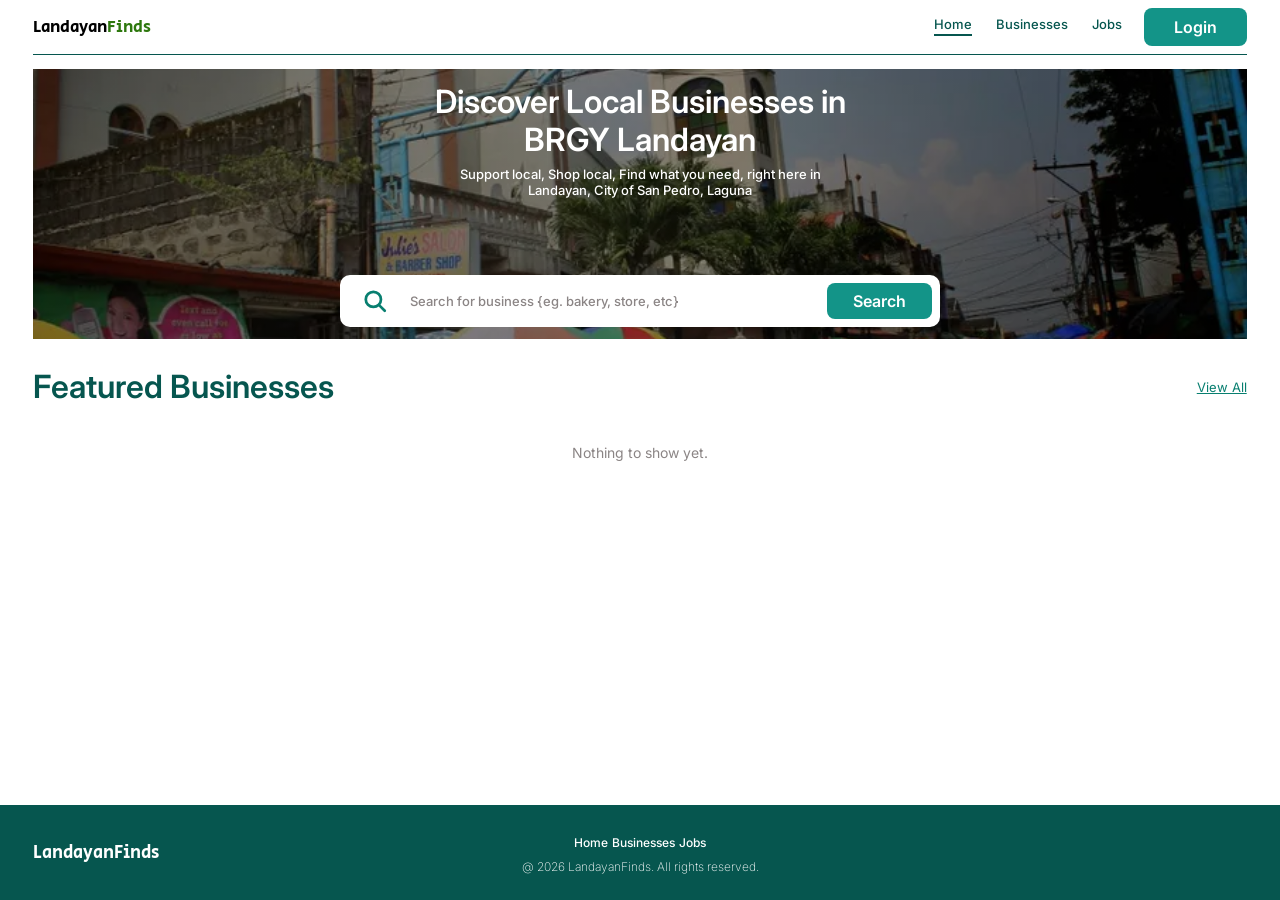
==== user/index.html @ 37bb4722 "initial update" ====
<!DOCTYPE html>
<html lang="en">

<head>
    <meta charset="UTF-8">
    <meta name="viewport" content="width=device-width, initial-scale=1">
    <title>LandayanFinds</title>
    <link href="https://fonts.googleapis.com/css2?family=Inter:wght@200;400;500;600&family=Secular+One&display=swap"
        rel="stylesheet">
    <link rel="stylesheet" href="style.css">
</head>

<body>

    <!-- ONE shared header  -->
    <header id="header">
        <div class="header-inner">
            <a class="logo" data-page="home">Landayan<span>Finds</span></a>
            <nav>
                <a data-page="home" data-nav>Home</a>
                <a data-page="businesses" data-nav>Businesses</a>
                <a data-page="jobs" data-nav>Jobs</a>
            </nav>
            <a class="btn" href="login.html">Login</a>
        </div>
    </header>

    <main>
        <!-- Each page is a section. JavaScript shows only one. -->
        <section id="home" class="page pad">
            <!-- Cover -->
            <div class="cover">
                <h1>Discover Local Businesses in BRGY Landayan</h1>
                <p>Support local, Shop local, Find what you need, right here in Landayan, City of San Pedro, Laguna</p>
                <div class="search">
                    <svg viewBox="0 0 24 24" width="26" height="26" fill="none" stroke="#087f70" stroke-width="2.500"
                        stroke-linecap="round">
                        <circle cx="10.500" cy="10.500" r="7" />
                        <path d="M16 16l5 5" />
                    </svg>
                    <input type="text" placeholder="Search for business {eg. bakery, store, etc}">
                    <button class="btn">Search</button>
                </div>
            </div>

            <!-- Featured businesses -->
            <div class="section-head">
                <h2>Featured Businesses</h2>
                <a class="view-all" data-page="businesses">View All</a>
            </div>
            <div class="cards" id="featured-list"></div>
        </section>

        <section id="businesses" class="page">
            <div class="band">
                <div class="pad">
                    <h1>Find Businesses</h1>
                    <p>Search and filter local businesses in Barangay Landayan.</p>
                    <div class="search search-line">
                        <svg viewBox="0 0 24 24" width="26" height="26" fill="none" stroke="#087f70" stroke-width="2.5"
                            stroke-linecap="round">
                            <circle cx="10.5" cy="10.5" r="7" />
                            <path d="M16 16l5 5" />
                        </svg>
                        <input type="text" placeholder="Search for business {eg. bakery, store, etc}">
                        <button class="btn">Search</button>
                    </div>
                </div>
            </div>
            <div class="pad browse">
                <aside>
                    <h2>Categories</h2>
                    <div class="cat-box"><button class="cat active">All</button><button class="cat">Food and
                            Beverages</button><button class="cat">Grocery</button><button class="cat">Retail
                            Store</button><button class="cat">Services</button><button class="cat">Health &amp;
                            Wellness</button><button class="cat">Others</button></div>
                </aside>
                <div class="results-col">
                    <p class="count">Showing 0 results</p>
                    <div class="results" id="business-results"></div>
                </div>
            </div>
        </section>

        <section id="shop-details" class="page" data-parent="businesses">
            <a class="back" data-page="businesses">&larr; Back to listings</a>
            <h1>Shop Details</h1>
        </section>

        <section id="jobs" class="page">
            <div class="band">
                <div class="pad">
                    <h1>Now Hiring</h1>
                    <p>Local shops or stores that open for hiring</p>
                    <div class="search search-line">
                        <svg viewBox="0 0 24 24" width="26" height="26" fill="none" stroke="#087f70" stroke-width="2.5"
                            stroke-linecap="round">
                            <circle cx="10.5" cy="10.5" r="7" />
                            <path d="M16 16l5 5" />
                        </svg>
                        <input type="text" placeholder="Search for business {eg. bakery, store, etc}">
                        <button class="btn">Search</button>
                    </div>
                </div>
            </div>
            <div class="pad browse">
                <aside>
                    <h2>Categories</h2>
                    <div class="cat-box"><button class="cat active">All</button><button class="cat">Food and
                            Beverages</button><button class="cat">Grocery</button><button class="cat">Convenience
                            Store</button><button class="cat">Services</button><button class="cat">Health &amp;
                            Wellness</button><button class="cat">Others</button></div>
                </aside>
                <div class="results-col">
                    <p class="count">Showing 0 results</p>
                    <div class="results" id="job-results"></div>
                </div>
            </div>
        </section>

        <section id="job-info" class="page" data-parent="jobs">
            <a class="back" data-page="jobs">&larr; Back to listings</a>
            <h1>Job Info</h1>
        </section>

        <!-- ACCOUNT PAGE -->
        <section id="account" class="page pad">
            <div class="account-layout">

                <!-- Left: profile card -->
                <aside class="profile-card">
                    <div class="avatar" id="accAvatar"></div>
                    <h2 id="accFullName">&nbsp;</h2>
                    <button class="btn">Change Photo</button>
                </aside>

                <!-- Right: tabs + boxes -->
                <div class="account-main">
                    <div class="tabs">
                        <button class="tab active" data-tab="account-info">Information</button>
                        <button class="tab" data-tab="account-apps">Applications</button>
                        <a class="logout-link" id="logoutLink">Log out</a>
                    </div>

                    <div id="account-info" class="tab-panel active">

                        <div class="info-box">
                            <h2>Personal Information</h2>
                            <p>Name: <span id="accName"></span></p>
                            <p>Age: <span id="accAge"></span></p>
                            <p>Gender: <span id="accGender"></span></p>
                        </div>

                        <div class="info-box">
                            <h2>Contacts</h2>
                            <p>Email: <span id="accEmail"></span></p>
                            <p>Phone Number: <span id="accPhone"></span></p>
                        </div>

                        <!-- Resume: the button changes (Add CV / Update CV / Download CV) -->
                        <div class="info-box resume-box">
                            <h2>Resume</h2>
                            <p class="muted" id="cvStatus"></p>
                            <button class="btn" id="cvButton">Add CV</button>
                            <input type="file" id="cvFile" accept=".pdf,.doc,.docx" hidden>
                        </div>

                    </div>

                    <div id="account-apps" class="tab-panel">
                        <div class="info-box">
                            <h2>Applications</h2>
                            <p class="muted">You have no applications yet.</p>
                        </div>
                    </div>
                </div>

            </div>
        </section>
    </main>

    <!-- ONE shared footer  -->
    <footer id="footer">
        <div class="footer-inner">
            <span class="logo-white">LandayanFinds</span>
            <div class="footer-mid">
                <nav>
                    <a data-page="home">Home</a>
                    <a data-page="businesses">Businesses</a>
                    <a data-page="jobs">Jobs</a>
                </nav>
                <small>@ 2026 LandayanFinds. All rights reserved.</small>
            </div>
            <span></span>
        </div>
    </footer>

    <script src="script.js"></script>
</body>

</html>
---- user/style.css ----
/* ================= COLORS AND BASE ================= */

:root {
  --dark: #06564f;
  --green: #087f70;
  --teal: #139488;
  --logo-green: #2e780e;
  --border: #b1b1b1;
  --cover: #d9d9d9;
  --mint: #effffd;
  --sel: #b9f3dc;
  --side: 2.6vw;
}

* {
  box-sizing: border-box;
  margin: 0;
  padding: 0;
}

body {
  font-family: "Inter", sans-serif;
  background: #fff;
  color: var(--dark);
  min-height: 100vh;
  display: flex;
  flex-direction: column;
}

a[data-page],
.tab,
.btn,
.cat {
  cursor: pointer;
}

.pad {
  padding-left: var(--side);
  padding-right: var(--side);
}

/* ================= HEADER ================= */

#header {
  padding: 0 var(--side);
}

.header-inner {
  display: flex;
  align-items: center;
  gap: 16px;
  padding: 8px 0;
  border-bottom: 1.5px solid var(--dark);
}

.logo {
  font-family: "Secular One", sans-serif;
  font-size: 17px;
  color: #000;
}

.logo span {
  color: var(--logo-green);
}

#header nav {
  display: flex;
  gap: 24px;
  margin-left: auto;
  margin-right: 6px;
}

nav a {
  font-weight: 500;
  font-size: 13px;
  color: var(--dark);
  padding-bottom: 4px;
  border-bottom: 2px solid transparent;
}

nav a.active {
  border-bottom-color: var(--dark);
}

a.btn {
  display: inline-block;
  text-decoration: none;
}

.btn {
  background: var(--teal);
  color: #fff;
  border: 0;
  border-radius: 8px;
  padding: 9px 30px;
  font:
    600 16px "Inter",
    sans-serif;
}

/* Header circle (shows when logged in) */

.header-avatar {
  width: 40px;
  height: 40px;
  border-radius: 50%;
  background: var(--teal);
  color: #fff;
  display: flex;
  align-items: center;
  justify-content: center;
  font:
    600 17px "Inter",
    sans-serif;
  text-decoration: none;
  cursor: pointer;
}

.header-avatar:hover {
  transform: translateY(-2px);
  box-shadow: 0 6px 14px rgba(6, 86, 79, 0.3);
}

/* Lighter outline of the same color = you are on the Account page */
.header-avatar.is-active {
  box-shadow: 0 0 0 4px rgba(19, 148, 136, 0.3);
}

.header-avatar.is-active:hover {
  box-shadow:
    0 0 0 4px rgba(19, 148, 136, 0.3),
    0 6px 14px rgba(6, 86, 79, 0.3);
}

/* ================= PAGES ================= */

main {
  flex: 1;
  width: 100%;
  padding-top: 14px;
  padding-bottom: 40px;
}

.page {
  display: none;
}

.page.active {
  display: block;
}

.back {
  display: inline-block;
  margin-bottom: 16px;
  font-size: 13px;
}

.link {
  text-decoration: underline;
  color: var(--green);
}

.page > h1 {
  font-size: 28px;
  font-weight: 600;
  margin-bottom: 12px;
}

/* ================= HOME ================= */

.cover {
  background:
    linear-gradient(rgba(0, 0, 0, 0.45), rgba(0, 0, 0, 0.45)),
    url("images/cover.webp") center / cover no-repeat,
    url("https://media-cdn.tripadvisor.com/media/photo-o/18/68/db/84/shrine-of-lolo-uweng.jpg")
      center / cover no-repeat,
    var(--cover);
  height: 270px;
  padding-top: 14px;
  display: flex;
  flex-direction: column;
  align-items: center;
  position: relative;
  text-align: center;
}

.cover h1 {
  color: #fff;
  font-size: 32px;
  font-weight: 600;
  line-height: 1.2;
  max-width: 470px;
}

.cover p {
  color: #fff;
  font-size: 13px;
  font-weight: 500;
  max-width: 420px;
  margin-top: 6px;
}

.search {
  background: #fff;
  border-radius: 10px;
  padding: 8px 8px 8px 22px;
  display: flex;
  align-items: center;
  gap: 22px;
}

.cover .search {
  position: absolute;
  bottom: 12px;
  width: min(600px, 90%);
}

.search input {
  flex: 1;
  border: 0;
  outline: 0;
  font:
    500 13px "Inter",
    sans-serif;
  min-width: 0;
}

.search input::placeholder {
  color: #8b8585;
}

.search .btn {
  padding: 8px 26px;
  font-size: 16px;
}

.section-head {
  display: flex;
  justify-content: space-between;
  align-items: center;
  margin: 28px 0 18px;
}

.section-head h2 {
  font-size: 32px;
  font-weight: 600;
}

.view-all {
  font-size: 13px;
  color: var(--green);
  text-decoration: underline;
}

.cards {
  display: grid;
  grid-template-columns: repeat(4, 1fr);
  gap: 3vw;
  padding: 0 1vw;
}

.card {
  background: #fff;
  border: 1px solid var(--border);
  border-radius: 6px;
  padding: 8px 8px 12px;
}

.card-img {
  background: var(--border);
  border-radius: 6px;
  aspect-ratio: 163 / 71;
}

.card h3 {
  font-size: 13px;
  font-weight: 600;
  margin-top: 8px;
}

.service {
  font-size: 11px;
  color: var(--green);
  margin-top: 2px;
}

.loc {
  font-size: 10px;
  color: var(--green);
  display: flex;
  align-items: center;
  gap: 8px;
  margin-top: 12px;
}

/* ================= BUSINESSES AND JOBS ================= */

.band {
  background: var(--mint);
  margin: -14px 0 0;
  padding: 14px 0 24px;
}

.band h1 {
  font-size: 32px;
  font-weight: 600;
}

.band p {
  color: #7a7a7a;
  font-size: 15px;
  margin-top: 2px;
}

.search-line {
  width: min(600px, 100%);
  margin: 36px auto 0;
  border: 1px solid #bbb;
}

.browse {
  display: grid;
  grid-template-columns: 250px 1fr;
  gap: 20px;
  margin-top: 8px;
  align-items: start;
}

aside h2 {
  font-size: 24px;
  font-weight: 600;
  margin-bottom: 6px;
}

.cat-box {
  border: 1px solid #ccc;
  border-radius: 8px;
  padding: 16px 8px;
  min-height: 400px;
  display: flex;
  flex-direction: column;
  gap: 6px;
}

.cat {
  background: none;
  border: 0;
  text-align: left;
  padding: 12px 28px;
  border-radius: 8px;
  font:
    600 14px "Inter",
    sans-serif;
  color: var(--dark);
}

.cat:first-child {
  margin-bottom: 10px;
}

.cat.active {
  background: var(--sel);
}

.count {
  color: var(--green);
  font-size: 13px;
  margin: 14px 0 8px;
}

.results {
  height: 410px;
  overflow-y: auto;
  display: flex;
  flex-direction: column;
  gap: 10px;
  padding-right: 14px;
}

.results::-webkit-scrollbar {
  width: 10px;
}

.results::-webkit-scrollbar-thumb {
  background: var(--teal);
  border-radius: 10px;
}

.result {
  border: 1px solid #c9c9c9;
  border-radius: 6px;
  padding: 8px 14px 8px 10px;
  display: flex;
  gap: 14px;
  align-items: stretch;
  flex-shrink: 0;
}

.result-img {
  width: 130px;
  min-height: 90px;
  background: var(--cover);
  border-radius: 5px;
  flex-shrink: 0;
}

.result-info {
  flex: 1;
  display: flex;
  flex-direction: column;
  gap: 3px;
}

.result-info h3 {
  font-size: 17px;
  font-weight: 600;
}

.r-service {
  font-size: 12px;
  font-weight: 700;
}

.r-text {
  font-size: 13px;
}

.r-loc {
  font-size: 10px;
  color: var(--green);
  display: flex;
  align-items: center;
  gap: 4px;
  margin-top: auto;
}

.r-view {
  align-self: center;
  font-size: 13px;
  text-decoration: underline;
  padding-bottom: 2px;
}

/* ================= LOGIN ================= */

.login-page {
  display: flex;
  align-items: center;
  justify-content: center;
  min-height: 100vh;
  width: 100%;
}

.auth-card {
  width: 340px;
  max-width: 92vw;
  border: 2px solid #b8b8b8;
  border-radius: 18px;
  padding: 22px 26px 34px;
  text-align: center;
}

.auth-card h1 {
  font-size: 38px;
  font-weight: 700;
  letter-spacing: 1px;
}

.auth-sub {
  font-size: 10px;
  color: var(--green);
  margin: 2px 0 26px;
}

.field {
  display: flex;
  align-items: center;
  gap: 12px;
  border: 1px solid #ddd;
  border-radius: 8px;
  padding: 10px;
  margin-bottom: 14px;
}

.field input {
  border: 0;
  outline: 0;
  flex: 1;
  font:
    400 14px "Inter",
    sans-serif;
  min-width: 0;
}

.auth-btn {
  width: 100%;
  margin-top: 26px;
  padding: 10px;
  font-size: 16px;
}

/* Login and signup navigation link */

.auth-switch {
  font-size: 12px;
  color: #777;
  margin-top: 20px;
  line-height: 1.6;
}

.auth-switch a {
  color: var(--green);
  font-weight: 700;
  text-decoration: none;
  margin-left: 3px;
}

.auth-switch a:hover {
  color: var(--dark);
  text-decoration: underline;
}

/* ================= SIGN UP PAGE ================= */

.signup-page {
  justify-content: flex-start;
  padding: 35px 16px;
  background: #f8fffe;
}

.signup-card {
  width: 620px;
  max-width: 100%;
  padding: 30px 38px;
  margin: auto;
  background: #fff;
}

.signup-card h1 {
  font-size: 34px;
}

.signup-card .auth-sub {
  margin-bottom: 28px;
}

.signup-grid {
  display: grid;
  grid-template-columns: repeat(2, minmax(0, 1fr));
  gap: 18px 16px;
  text-align: left;
}

.signup-field {
  display: flex;
  flex-direction: column;
  gap: 7px;
  min-width: 0;
}

.signup-field span {
  font-size: 12px;
  font-weight: 600;
  color: var(--dark);
}

.signup-field input,
.signup-field select {
  width: 100%;
  min-width: 0;
  height: 43px;
  padding: 0 12px;
  border: 1px solid #d6d6d6;
  border-radius: 8px;
  background: #fff;
  color: #333;
  outline: none;
  font:
    400 13px "Inter",
    sans-serif;
  transition:
    border-color 0.25s ease,
    box-shadow 0.25s ease;
}

.signup-field input::placeholder {
  color: #aaa;
}

.signup-field select {
  cursor: pointer;
}

.signup-field input:focus,
.signup-field select:focus {
  border-color: var(--teal);
  box-shadow: 0 0 0 3px rgba(19, 148, 136, 0.12);
}

.signup-field.full-width {
  grid-column: 1 / -1;
}

.signup-card .auth-btn {
  margin-top: 28px;
  height: 45px;
}

.signup-card .auth-switch {
  margin-top: 22px;
}

/* ================= ACCOUNT TABS ================= */

.tabs {
  display: flex;
  gap: 24px;
  border-bottom: 1px solid #bbb;
  margin: 0 var(--side) 16px;
}

.tab {
  background: none;
  border: 0;
  padding: 8px 0;
  font:
    500 14px "Inter",
    sans-serif;
  color: var(--green);
  border-bottom: 2px solid transparent;
}

.tab.active {
  border-bottom-color: var(--dark);
  color: var(--dark);
}

.tab-panel {
  display: none;
}

.tab-panel.active {
  display: block;
}

/* ================= ACCOUNT PAGE ================= */

.account-layout {
  display: grid;
  grid-template-columns: 300px 1fr;
  gap: 32px;
  align-items: start;
  padding-top: 8px;
}

/* Left card */
.profile-card {
  border: 1px solid #bdbdbd;
  border-radius: 16px;
  padding: 28px 20px;
  text-align: center;
  margin-top: 34px;
}

.avatar {
  width: 150px;
  height: 150px;
  border-radius: 50%;
  background: var(--cover);
  margin: 0 auto 20px;
  display: flex;
  align-items: center;
  justify-content: center;
  font-size: 56px;
  font-weight: 600;
  color: #fff;
}

.profile-card h2 {
  font-size: 20px;
  font-weight: 700;
  margin-bottom: 20px;
}

.logout-link {
  margin-left: auto;
  font-size: 13px;
  font-weight: 500;
  color: var(--green);
  text-decoration: underline;
  cursor: pointer;
}

.logout-link:hover {
  color: #c0392b;
}

/* Right side: tabs (small, no line, like Figma) */
.account-main .tabs {
  align-items: center;
  margin: 0 0 10px;
  border-bottom: 0;
  gap: 16px;
}

.account-main .tab {
  font-size: 13px;
  padding: 4px 0;
  color: var(--dark);
}

/* Boxes */
.info-box {
  border: 1px solid #bdbdbd;
  border-radius: 10px;
  padding: 18px 22px 26px;
  margin-bottom: 20px;
  min-height: 150px;
}

.info-box h2 {
  font-size: 28px;
  font-weight: 700;
  margin-bottom: 12px;
}

.info-box p {
  font-size: 14px;
  margin-bottom: 8px;
}

.info-box .muted {
  color: #8b8585;
}

.resume-box {
  min-height: 0;
  padding-bottom: 18px;
}

.resume-box h2 {
  font-size: 24px;
  margin-bottom: 8px;
}

.resume-box .btn {
  padding: 10px 36px;
  font-size: 15px;
}

.resume-box .muted {
  font-size: 13px;
  margin-bottom: 12px;
}

/* ================= FOOTER ================= */

#footer {
  background: var(--dark);
  color: #fff;
}

.footer-inner {
  display: grid;
  grid-template-columns: 1fr auto 1fr;
  align-items: center;
  padding: 26px var(--side);
}

.logo-white {
  font-family: "Secular One", sans-serif;
  font-size: 18px;
}

.footer-mid {
  text-align: center;
}

#footer nav {
  justify-content: center;
  gap: 56px;
}

#footer nav a {
  color: #fff;
  font-size: 12px;
  font-weight: 500;
  border: 0;
}

#footer small {
  display: block;
  margin-top: 8px;
  font-weight: 200;
  font-size: 12px;
}

/* ================= ANIMATIONS ================= */

@keyframes pageIn {
  from {
    opacity: 0;
    transform: translateY(14px);
  }

  to {
    opacity: 1;
    transform: none;
  }
}

.page.active {
  animation: pageIn 0.45s ease both;
}

.tab-panel.active {
  animation: pageIn 0.35s ease both;
}

@keyframes rise {
  from {
    opacity: 0;
    transform: translateY(18px);
  }

  to {
    opacity: 1;
    transform: none;
  }
}

.page.active .card,
.page.active .result {
  animation: rise 0.5s ease both;
}

.card:nth-child(2),
.result:nth-child(2) {
  animation-delay: 0.08s;
}

.card:nth-child(3),
.result:nth-child(3) {
  animation-delay: 0.16s;
}

.card:nth-child(4),
.result:nth-child(4) {
  animation-delay: 0.24s;
}

.result:nth-child(5) {
  animation-delay: 0.32s;
}

.result:nth-child(6) {
  animation-delay: 0.4s;
}

.cover h1,
.cover p,
.band h1,
.band p {
  animation: rise 0.6s ease both;
}

.cover p,
.band p {
  animation-delay: 0.12s;
}

@keyframes pop {
  from {
    opacity: 0;
    transform: scale(0.92);
  }

  to {
    opacity: 1;
    transform: none;
  }
}

.auth-card {
  animation: pop 0.5s ease both;
}

/* ================= HOVER EFFECTS ================= */

a,
button,
.card,
.result,
.cat,
.field,
.search,
.logo,
.logo-white {
  transition: all 0.25s ease;
}

nav a {
  position: relative;
  border-bottom-color: transparent !important;
}

nav a::after {
  content: "";
  position: absolute;
  left: 0;
  bottom: 0;
  height: 2px;
  width: 100%;
  background: var(--dark);
  transform: scaleX(0);
  transform-origin: left;
  transition: transform 0.3s ease;
}

nav a:hover::after,
#header nav a.active::after {
  transform: scaleX(1);
}

nav a:hover {
  color: var(--green);
}

#footer nav a::after {
  background: #fff;
  display: none;
}

#footer nav a:hover {
  color: #fff;
  transform: translateY(-2px);
}

.logo:hover,
.logo-white:hover {
  transform: scale(1.05);
}

.btn:hover {
  background: var(--dark);
  transform: translateY(-2px);
  box-shadow: 0 6px 14px rgba(6, 86, 79, 0.3);
}

.btn:active {
  transform: translateY(0) scale(0.97);
  box-shadow: none;
}

.card:hover {
  transform: translateY(-6px);
  box-shadow: 0 12px 24px rgba(0, 0, 0, 0.15);
  border-color: var(--teal);
}

.card-img {
  transition: transform 0.3s ease;
}

.card:hover .card-img {
  transform: scale(1.03);
}

.result:hover {
  transform: translateX(4px);
  border-color: var(--teal);
  box-shadow: 0 6px 16px rgba(0, 0, 0, 0.12);
}

.r-view:hover,
.view-all:hover,
.link:hover {
  color: var(--teal);
  letter-spacing: 0.4px;
}

.cat:hover {
  background: var(--mint);
  transform: translateX(4px);
}

.cat.active:hover {
  background: var(--sel);
}

.search:focus-within,
.field:focus-within {
  border-color: var(--teal);
  box-shadow: 0 0 0 3px rgba(19, 148, 136, 0.2);
}

.cover .search:focus-within {
  transform: scale(1.02);
}

/* ================= EMPTY LISTS ================= */

.cards:empty::before,
.results:empty::before {
  content: "Nothing to show yet.";
  color: #8b8585;
  font-size: 14px;
  padding: 20px 4px;
}

.cards:empty::before {
  grid-column: 1 / -1;
  text-align: center;
}

/* ================= TABLET ================= */

@media (max-width: 800px) {
  .cards {
    grid-template-columns: repeat(2, 1fr);
  }

  .browse {
    grid-template-columns: 1fr;
  }

  .cat-box {
    min-height: 0;
    flex-direction: row;
    flex-wrap: wrap;
  }

  .signup-card {
    width: 580px;
  }

  .account-layout {
    grid-template-columns: 1fr;
    gap: 20px;
  }

  .profile-card {
    margin-top: 0;
  }
}

/* ================= MOBILE ================= */

@media (max-width: 600px) {
  :root {
    --side: 16px;
  }

  .header-inner {
    flex-wrap: wrap;
    justify-content: center;
  }

  #header nav {
    margin: 0;
  }

  .cover {
    height: 300px;
  }

  .cover h1 {
    font-size: 24px;
  }

  .section-head h2 {
    font-size: 24px;
  }

  .cards {
    grid-template-columns: 1fr;
    padding: 0;
  }

  .result-img {
    width: 90px;
  }

  .footer-inner {
    grid-template-columns: 1fr;
    gap: 12px;
    text-align: center;
  }

  #footer nav {
    gap: 28px;
  }

  /* Signup mobile layout */

  .signup-page {
    padding: 20px 12px;
  }

  .signup-card {
    width: 100%;
    padding: 25px 20px;
  }

  .signup-card h1 {
    font-size: 30px;
  }

  .signup-grid {
    grid-template-columns: 1fr;
    gap: 15px;
  }

  .signup-field.full-width {
    grid-column: auto;
  }

  .signup-field input,
  .signup-field select {
    height: 46px;
  }
}

/* ================= ACCESSIBILITY ================= */

@media (prefers-reduced-motion: reduce) {
  * {
    animation: none !important;
    transition: none !important;
  }
}
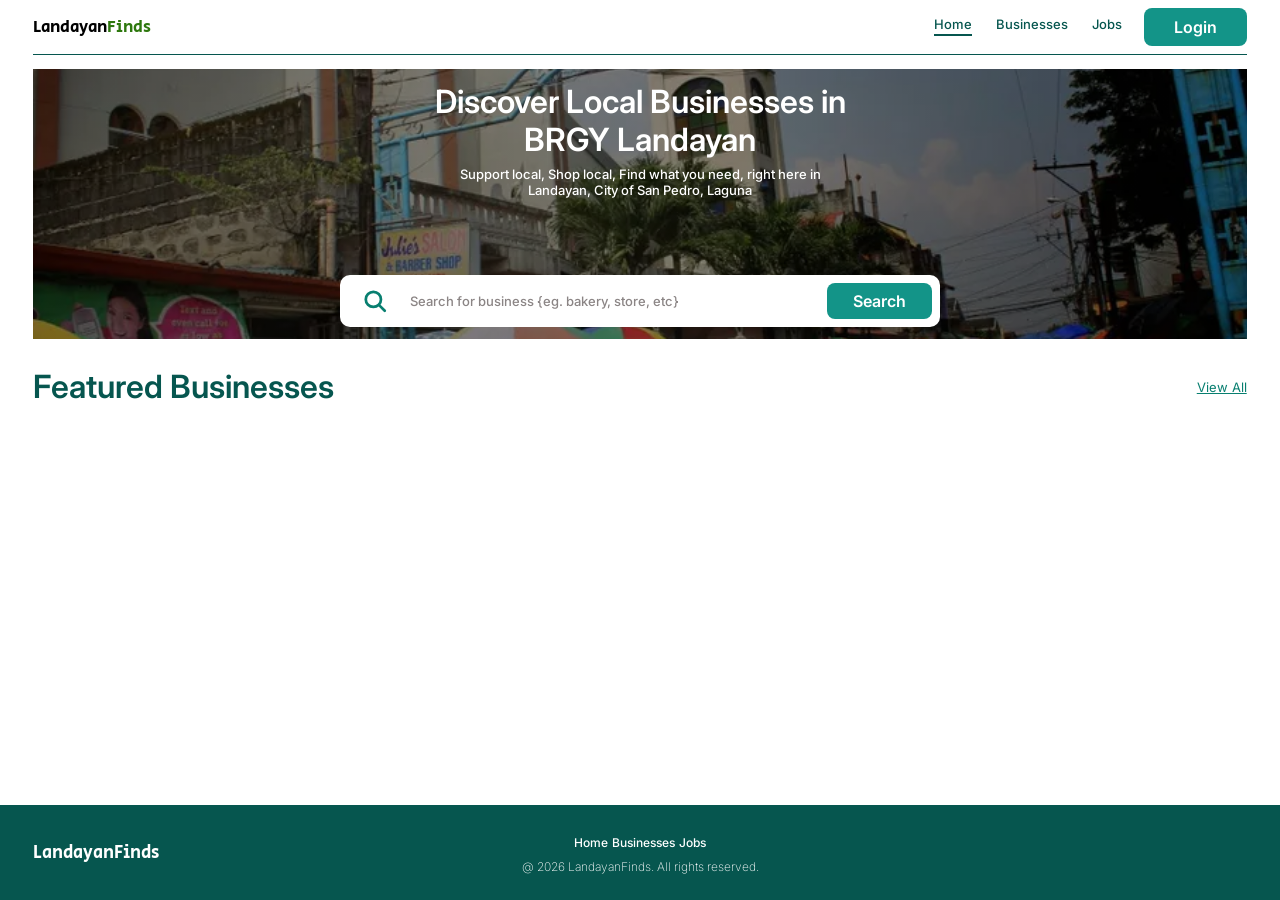
==== commit ef34463b: "initial update" ====
--- a/user/index.html
+++ b/user/index.html
@@ -1,3 +1,4 @@
+
 <!DOCTYPE html>
 <html lang="en">
 
@@ -5,14 +6,12 @@
     <meta charset="UTF-8">
     <meta name="viewport" content="width=device-width, initial-scale=1">
     <title>LandayanFinds</title>
-    <link href="https://fonts.googleapis.com/css2?family=Inter:wght@200;400;500;600&family=Secular+One&display=swap"
-        rel="stylesheet">
+    <link href="https://fonts.googleapis.com/css2?family=Inter:wght@200;400;500;600&family=Secular+One&display=swap" rel="stylesheet">
     <link rel="stylesheet" href="style.css">
 </head>
 
 <body>
 
-    <!-- ONE shared header  -->
     <header id="header">
         <div class="header-inner">
             <a class="logo" data-page="home">Landayan<span>Finds</span></a>
@@ -26,16 +25,13 @@
     </header>
 
     <main>
-        <!-- Each page is a section. JavaScript shows only one. -->
         <section id="home" class="page pad">
-            <!-- Cover -->
             <div class="cover">
                 <h1>Discover Local Businesses in BRGY Landayan</h1>
                 <p>Support local, Shop local, Find what you need, right here in Landayan, City of San Pedro, Laguna</p>
                 <div class="search">
-                    <svg viewBox="0 0 24 24" width="26" height="26" fill="none" stroke="#087f70" stroke-width="2.500"
-                        stroke-linecap="round">
-                        <circle cx="10.500" cy="10.500" r="7" />
+                    <svg viewBox="0 0 24 24" width="26" height="26" fill="none" stroke="#087f70" stroke-width="2.5" stroke-linecap="round">
+                        <circle cx="10.5" cy="10.5" r="7" />
                         <path d="M16 16l5 5" />
                     </svg>
                     <input type="text" placeholder="Search for business {eg. bakery, store, etc}">
@@ -43,7 +39,6 @@
                 </div>
             </div>
 
-            <!-- Featured businesses -->
             <div class="section-head">
                 <h2>Featured Businesses</h2>
                 <a class="view-all" data-page="businesses">View All</a>
@@ -57,8 +52,7 @@
                     <h1>Find Businesses</h1>
                     <p>Search and filter local businesses in Barangay Landayan.</p>
                     <div class="search search-line">
-                        <svg viewBox="0 0 24 24" width="26" height="26" fill="none" stroke="#087f70" stroke-width="2.5"
-                            stroke-linecap="round">
+                        <svg viewBox="0 0 24 24" width="26" height="26" fill="none" stroke="#087f70" stroke-width="2.5" stroke-linecap="round">
                             <circle cx="10.5" cy="10.5" r="7" />
                             <path d="M16 16l5 5" />
                         </svg>
@@ -67,14 +61,21 @@
                     </div>
                 </div>
             </div>
+
             <div class="pad browse">
                 <aside>
                     <h2>Categories</h2>
-                    <div class="cat-box"><button class="cat active">All</button><button class="cat">Food and
-                            Beverages</button><button class="cat">Grocery</button><button class="cat">Retail
-                            Store</button><button class="cat">Services</button><button class="cat">Health &amp;
-                            Wellness</button><button class="cat">Others</button></div>
+                    <div class="cat-box">
+                        <button class="cat active">All</button>
+                        <button class="cat">Food and Beverages</button>
+                        <button class="cat">Grocery</button>
+                        <button class="cat">Retail Store</button>
+                        <button class="cat">Services</button>
+                        <button class="cat">Health &amp; Wellness</button>
+                        <button class="cat">Others</button>
+                    </div>
                 </aside>
+
                 <div class="results-col">
                     <p class="count">Showing 0 results</p>
                     <div class="results" id="business-results"></div>
@@ -88,53 +89,148 @@
         </section>
 
         <section id="jobs" class="page">
-            <div class="band">
-                <div class="pad">
-                    <h1>Now Hiring</h1>
-                    <p>Local shops or stores that open for hiring</p>
-                    <div class="search search-line">
-                        <svg viewBox="0 0 24 24" width="26" height="26" fill="none" stroke="#087f70" stroke-width="2.5"
-                            stroke-linecap="round">
+            <div class="jobs-hero">
+                <div class="jobs-hero-content">
+                    <span class="jobs-eyebrow">CAREER OPPORTUNITIES IN LANDAYAN</span>
+                    <h1>Find Your Next Opportunity.</h1>
+                    <p>Explore job openings from local businesses in Barangay Landayan.</p>
+
+                    <div class="jobs-search">
+                        <svg viewBox="0 0 24 24" width="22" height="22" fill="none" stroke="currentColor" stroke-width="2" stroke-linecap="round">
                             <circle cx="10.5" cy="10.5" r="7" />
                             <path d="M16 16l5 5" />
                         </svg>
-                        <input type="text" placeholder="Search for business {eg. bakery, store, etc}">
-                        <button class="btn">Search</button>
-                    </div>
-                </div>
-            </div>
-            <div class="pad browse">
-                <aside>
-                    <h2>Categories</h2>
-                    <div class="cat-box"><button class="cat active">All</button><button class="cat">Food and
-                            Beverages</button><button class="cat">Grocery</button><button class="cat">Convenience
-                            Store</button><button class="cat">Services</button><button class="cat">Health &amp;
-                            Wellness</button><button class="cat">Others</button></div>
-                </aside>
-                <div class="results-col">
-                    <p class="count">Showing 0 results</p>
-                    <div class="results" id="job-results"></div>
-                </div>
-            </div>
-        </section>
-
-        <section id="job-info" class="page" data-parent="jobs">
-            <a class="back" data-page="jobs">&larr; Back to listings</a>
-            <h1>Job Info</h1>
-        </section>
-
-        <!-- ACCOUNT PAGE -->
+                        <input type="search" id="job-search-input" placeholder="Search job title, business, or keyword">
+                        <button class="btn" id="job-search-button" type="button">Search Jobs</button>
+                    </div>
+                </div>
+            </div>
+
+            <div class="jobs-content">
+                <div class="jobs-heading">
+                    <div>
+                        <span class="jobs-eyebrow jobs-heading-eyebrow">LOCAL JOB LISTINGS</span>
+                        <h2>Available Jobs</h2>
+                        <p>Find a role that matches your skills and interests.</p>
+                    </div>
+                    <span class="jobs-total" id="job-results-count">0 jobs available</span>
+                </div>
+
+                <div class="jobs-layout">
+                    <aside class="jobs-sidebar">
+                        <div class="jobs-filter-heading">
+                            <h3>Filters</h3>
+                            <button type="button" id="clear-job-filters">Clear all</button>
+                        </div>
+
+                        <div class="jobs-filter-group">
+                            <h4>Business Category</h4>
+                            <div class="jobs-category-list">
+                                <button class="job-category active" type="button" data-job-category="All">All categories</button>
+                                <button class="job-category" type="button" data-job-category="Food and Beverages">Food and Beverages</button>
+                                <button class="job-category" type="button" data-job-category="Grocery">Grocery</button>
+                                <button class="job-category" type="button" data-job-category="Convenience Store">Convenience Store</button>
+                                <button class="job-category" type="button" data-job-category="Services">Services</button>
+                                <button class="job-category" type="button" data-job-category="Health & Wellness">Health &amp; Wellness</button>
+                                <button class="job-category" type="button" data-job-category="Others">Others</button>
+                            </div>
+                        </div>
+
+                        <div class="jobs-filter-group">
+                            <h4>Employment Type</h4>
+                            <label class="job-check">
+                                <input type="checkbox" value="Full-time" data-job-type>
+                                <span>Full-time</span>
+                            </label>
+                            <label class="job-check">
+                                <input type="checkbox" value="Part-time" data-job-type>
+                                <span>Part-time</span>
+                            </label>
+                            <label class="job-check">
+                                <input type="checkbox" value="Contract" data-job-type>
+                                <span>Contract</span>
+                            </label>
+                            <label class="job-check">
+                                <input type="checkbox" value="Temporary" data-job-type>
+                                <span>Temporary</span>
+                            </label>
+                        </div>
+                    </aside>
+
+                    <div class="jobs-results">
+                        <div class="jobs-results-top">
+                            <p id="job-results-label">Showing all available positions</p>
+                            <label class="jobs-sort">
+                                <span>Sort by</span>
+                                <select id="job-sort">
+                                    <option value="newest">Newest</option>
+                                    <option value="title">Job title</option>
+                                    <option value="business">Business name</option>
+                                </select>
+                            </label>
+                        </div>
+
+                        <div class="job-list" id="job-results"></div>
+
+                        <p class="jobs-empty" id="jobs-empty" hidden>No jobs are currently available.</p>
+
+                        <div class="jobs-pagination" id="jobs-pagination"></div>
+                    </div>
+                </div>
+            </div>
+
+            <div class="jobs-cta">
+                <div>
+                    <span class="jobs-eyebrow">FOR LOCAL EMPLOYERS</span>
+                    <h2>Looking for the right people?</h2>
+                    <p>Connect with people in Barangay Landayan and let them know you're hiring.</p>
+                </div>
+                <a class="btn" href="login.html">Get Started</a>
+            </div>
+        </section>
+
+        <section id="job-info" class="page job-info-page" data-parent="jobs">
+            <a class="back" data-page="jobs">&larr; Back to job listings</a>
+
+            <div class="job-detail-card">
+                <div class="job-detail-top">
+                    <div>
+                        <span class="jobs-eyebrow" id="job-detail-category">JOB OPPORTUNITY</span>
+                        <h1 id="job-detail-title">Job Details</h1>
+                        <p id="job-detail-business" class="job-detail-business"></p>
+                    </div>
+                    <span class="job-status" id="job-detail-status">Hiring</span>
+                </div>
+
+                <div class="job-detail-meta" id="job-detail-meta"></div>
+
+                <div class="job-detail-section">
+                    <h2>Job Description</h2>
+                    <p id="job-detail-description"></p>
+                </div>
+
+                <div class="job-detail-section">
+                    <h2>Qualifications</h2>
+                    <ul id="job-detail-qualifications"></ul>
+                </div>
+
+                <div class="job-detail-section">
+                    <h2>How to Apply</h2>
+                    <p id="job-detail-application"></p>
+                </div>
+
+                <a class="btn job-detail-apply" href="login.html">Log in to Apply</a>
+            </div>
+        </section>
+
         <section id="account" class="page pad">
             <div class="account-layout">
-
-                <!-- Left: profile card -->
                 <aside class="profile-card">
                     <div class="avatar" id="accAvatar"></div>
                     <h2 id="accFullName">&nbsp;</h2>
                     <button class="btn">Change Photo</button>
                 </aside>
 
-                <!-- Right: tabs + boxes -->
                 <div class="account-main">
                     <div class="tabs">
                         <button class="tab active" data-tab="account-info">Information</button>
@@ -143,7 +239,6 @@
                     </div>
 
                     <div id="account-info" class="tab-panel active">
-
                         <div class="info-box">
                             <h2>Personal Information</h2>
                             <p>Name: <span id="accName"></span></p>
@@ -157,14 +252,12 @@
                             <p>Phone Number: <span id="accPhone"></span></p>
                         </div>
 
-                        <!-- Resume: the button changes (Add CV / Update CV / Download CV) -->
                         <div class="info-box resume-box">
                             <h2>Resume</h2>
                             <p class="muted" id="cvStatus"></p>
                             <button class="btn" id="cvButton">Add CV</button>
                             <input type="file" id="cvFile" accept=".pdf,.doc,.docx" hidden>
                         </div>
-
                     </div>
 
                     <div id="account-apps" class="tab-panel">
@@ -174,12 +267,10 @@
                         </div>
                     </div>
                 </div>
-
             </div>
         </section>
     </main>
 
-    <!-- ONE shared footer  -->
     <footer id="footer">
         <div class="footer-inner">
             <span class="logo-white">LandayanFinds</span>
@@ -198,4 +289,4 @@
     <script src="script.js"></script>
 </body>
 
-</html>+</html>
--- a/user/style.css
+++ b/user/style.css
@@ -1,4 +1,3 @@
-/* ================= COLORS AND BASE ================= */
 
 :root {
   --dark: #06564f;
@@ -39,8 +38,6 @@
   padding-right: var(--side);
 }
 
-/* ================= HEADER ================= */
-
 #header {
   padding: 0 var(--side);
 }
@@ -93,12 +90,8 @@
   border: 0;
   border-radius: 8px;
   padding: 9px 30px;
-  font:
-    600 16px "Inter",
-    sans-serif;
-}
-
-/* Header circle (shows when logged in) */
+  font: 600 16px "Inter", sans-serif;
+}
 
 .header-avatar {
   width: 40px;
@@ -109,9 +102,7 @@
   display: flex;
   align-items: center;
   justify-content: center;
-  font:
-    600 17px "Inter",
-    sans-serif;
+  font: 600 17px "Inter", sans-serif;
   text-decoration: none;
   cursor: pointer;
 }
@@ -121,7 +112,6 @@
   box-shadow: 0 6px 14px rgba(6, 86, 79, 0.3);
 }
 
-/* Lighter outline of the same color = you are on the Account page */
 .header-avatar.is-active {
   box-shadow: 0 0 0 4px rgba(19, 148, 136, 0.3);
 }
@@ -131,8 +121,6 @@
     0 0 0 4px rgba(19, 148, 136, 0.3),
     0 6px 14px rgba(6, 86, 79, 0.3);
 }
-
-/* ================= PAGES ================= */
 
 main {
   flex: 1;
@@ -166,7 +154,7 @@
   margin-bottom: 12px;
 }
 
-/* ================= HOME ================= */
+/* HOME */
 
 .cover {
   background:
@@ -219,9 +207,7 @@
   flex: 1;
   border: 0;
   outline: 0;
-  font:
-    500 13px "Inter",
-    sans-serif;
+  font: 500 13px "Inter", sans-serif;
   min-width: 0;
 }
 
@@ -293,7 +279,7 @@
   margin-top: 12px;
 }
 
-/* ================= BUSINESSES AND JOBS ================= */
+/* BUSINESSES */
 
 .band {
   background: var(--mint);
@@ -348,9 +334,7 @@
   text-align: left;
   padding: 12px 28px;
   border-radius: 8px;
-  font:
-    600 14px "Inter",
-    sans-serif;
+  font: 600 14px "Inter", sans-serif;
   color: var(--dark);
 }
 
@@ -441,7 +425,527 @@
   padding-bottom: 2px;
 }
 
-/* ================= LOGIN ================= */
+/* JOBS PAGE */
+
+.jobs-hero {
+  background:
+    linear-gradient(90deg, rgba(4, 49, 44, 0.94), rgba(4, 49, 44, 0.72)),
+    url("images/cover.webp") center / cover no-repeat;
+  min-height: 260px;
+  display: flex;
+  align-items: center;
+  padding: 42px var(--side);
+  color: #fff;
+}
+
+.jobs-hero-content {
+  width: 100%;
+  max-width: 950px;
+  margin: 0 auto;
+}
+
+.jobs-eyebrow {
+  display: inline-block;
+  color: #8ee0c8;
+  font-size: 11px;
+  font-weight: 700;
+  letter-spacing: 1.5px;
+  margin-bottom: 12px;
+}
+
+.jobs-hero h1 {
+  color: #fff;
+  font-size: clamp(32px, 4vw, 46px);
+  line-height: 1.15;
+  font-weight: 600;
+  max-width: 650px;
+}
+
+.jobs-hero p {
+  color: rgba(255, 255, 255, 0.82);
+  font-size: 14px;
+  margin-top: 12px;
+}
+
+.jobs-search {
+  display: flex;
+  align-items: center;
+  gap: 14px;
+  width: min(720px, 100%);
+  margin-top: 26px;
+  padding: 7px 8px 7px 18px;
+  background: #fff;
+  border: 1px solid #e0e7e5;
+  border-radius: 9px;
+  color: var(--green);
+  box-shadow: 0 8px 22px rgba(0, 0, 0, 0.12);
+}
+
+.jobs-search input {
+  flex: 1;
+  min-width: 0;
+  height: 38px;
+  border: 0;
+  outline: 0;
+  color: #263b38;
+  font: 400 13px "Inter", sans-serif;
+}
+
+.jobs-search input::placeholder {
+  color: #999;
+}
+
+.jobs-search .btn {
+  white-space: nowrap;
+  padding: 11px 22px;
+  font-size: 13px;
+  border-radius: 7px;
+}
+
+.jobs-content {
+  max-width: 1250px;
+  margin: 0 auto;
+  padding: 38px var(--side) 44px;
+}
+
+.jobs-heading {
+  display: flex;
+  align-items: flex-end;
+  justify-content: space-between;
+  gap: 20px;
+  margin-bottom: 24px;
+}
+
+.jobs-heading-eyebrow {
+  color: var(--green);
+  margin-bottom: 7px;
+}
+
+.jobs-heading h2 {
+  color: #173d37;
+  font-size: 28px;
+  font-weight: 600;
+}
+
+.jobs-heading p {
+  color: #7a8582;
+  font-size: 13px;
+  margin-top: 6px;
+}
+
+.jobs-total {
+  color: var(--green);
+  font-size: 13px;
+  font-weight: 600;
+  white-space: nowrap;
+  padding-bottom: 4px;
+}
+
+.jobs-layout {
+  display: grid;
+  grid-template-columns: 245px minmax(0, 1fr);
+  gap: 26px;
+  align-items: start;
+}
+
+.jobs-sidebar {
+  border: 1px solid #e1e8e5;
+  border-radius: 10px;
+  padding: 20px 17px;
+  background: #fff;
+}
+
+.jobs-filter-heading {
+  display: flex;
+  align-items: center;
+  justify-content: space-between;
+  padding-bottom: 15px;
+  border-bottom: 1px solid #edf0ef;
+}
+
+.jobs-filter-heading h3 {
+  color: #173d37;
+  font-size: 17px;
+  font-weight: 600;
+}
+
+.jobs-filter-heading button {
+  background: none;
+  border: 0;
+  color: var(--green);
+  font: 500 11px "Inter", sans-serif;
+  cursor: pointer;
+}
+
+.jobs-filter-group {
+  padding: 19px 0;
+  border-bottom: 1px solid #edf0ef;
+}
+
+.jobs-filter-group:last-child {
+  border-bottom: 0;
+  padding-bottom: 3px;
+}
+
+.jobs-filter-group h4 {
+  color: #244b44;
+  font-size: 12px;
+  font-weight: 700;
+  margin-bottom: 13px;
+}
+
+.jobs-category-list {
+  display: flex;
+  flex-direction: column;
+  gap: 4px;
+}
+
+.job-category {
+  width: 100%;
+  border: 0;
+  background: transparent;
+  color: #687772;
+  text-align: left;
+  padding: 9px 10px;
+  border-radius: 6px;
+  font: 400 12px "Inter", sans-serif;
+  cursor: pointer;
+  transition: background 0.2s ease, color 0.2s ease;
+}
+
+.job-category:hover {
+  background: #f0faf6;
+  color: var(--green);
+}
+
+.job-category.active {
+  background: #e6f7f0;
+  color: #087f70;
+  font-weight: 600;
+}
+
+.job-check {
+  display: flex;
+  align-items: center;
+  gap: 9px;
+  margin: 11px 0;
+  color: #687772;
+  font-size: 12px;
+  cursor: pointer;
+}
+
+.job-check input {
+  width: 15px;
+  height: 15px;
+  accent-color: var(--teal);
+  cursor: pointer;
+}
+
+.jobs-results {
+  min-width: 0;
+}
+
+.jobs-results-top {
+  min-height: 43px;
+  display: flex;
+  align-items: center;
+  justify-content: space-between;
+  gap: 14px;
+  margin-bottom: 13px;
+}
+
+.jobs-results-top p {
+  color: #7a8582;
+  font-size: 12px;
+}
+
+.jobs-sort {
+  display: flex;
+  align-items: center;
+  gap: 9px;
+  color: #687772;
+  font-size: 11px;
+  white-space: nowrap;
+}
+
+.jobs-sort select {
+  height: 36px;
+  min-width: 130px;
+  padding: 0 10px;
+  border: 1px solid #dce5e1;
+  border-radius: 6px;
+  outline: none;
+  background: #fff;
+  color: #34534b;
+  font: 500 11px "Inter", sans-serif;
+  cursor: pointer;
+}
+
+.job-list {
+  display: flex;
+  flex-direction: column;
+  gap: 13px;
+}
+
+.job-card {
+  display: flex;
+  align-items: flex-start;
+  gap: 16px;
+  padding: 19px;
+  border: 1px solid #e1e8e5;
+  border-radius: 9px;
+  background: #fff;
+  transition: border-color 0.2s ease, box-shadow 0.2s ease, transform 0.2s ease;
+}
+
+.job-card:hover {
+  border-color: #a7d8c8;
+  box-shadow: 0 7px 20px rgba(18, 76, 62, 0.07);
+  transform: translateY(-2px);
+}
+
+.job-card-icon {
+  width: 46px;
+  height: 46px;
+  flex-shrink: 0;
+  display: flex;
+  align-items: center;
+  justify-content: center;
+  border-radius: 9px;
+  background: #e8f7f1;
+  color: var(--green);
+  font-size: 19px;
+}
+
+.job-card-content {
+  flex: 1;
+  min-width: 0;
+}
+
+.job-card-content h3 {
+  color: #173d37;
+  font-size: 16px;
+  font-weight: 600;
+  margin-bottom: 6px;
+}
+
+.job-card-business {
+  color: var(--green);
+  font-size: 12px;
+  font-weight: 500;
+  margin-bottom: 11px;
+}
+
+.job-card-meta {
+  display: flex;
+  align-items: center;
+  flex-wrap: wrap;
+  gap: 8px 15px;
+  color: #788680;
+  font-size: 11px;
+}
+
+.job-card-meta span {
+  display: inline-flex;
+  align-items: center;
+  gap: 5px;
+}
+
+.job-card-tags {
+  display: flex;
+  flex-wrap: wrap;
+  gap: 7px;
+  margin-top: 12px;
+}
+
+.job-tag {
+  padding: 5px 9px;
+  border-radius: 20px;
+  background: #f0f6f3;
+  color: #527066;
+  font-size: 10px;
+  font-weight: 500;
+}
+
+.job-card-action {
+  align-self: center;
+  flex-shrink: 0;
+}
+
+.job-card-action button {
+  border: 1px solid var(--teal);
+  border-radius: 6px;
+  padding: 9px 15px;
+  background: #fff;
+  color: var(--green);
+  font: 600 11px "Inter", sans-serif;
+  cursor: pointer;
+}
+
+.job-card-action button:hover {
+  background: var(--teal);
+  color: #fff;
+}
+
+.jobs-empty {
+  padding: 45px 20px;
+  border: 1px dashed #cbd9d3;
+  border-radius: 9px;
+  color: #788680;
+  text-align: center;
+  font-size: 13px;
+}
+
+.jobs-pagination {
+  display: flex;
+  justify-content: center;
+  align-items: center;
+  gap: 7px;
+  margin-top: 24px;
+}
+
+.jobs-pagination button {
+  min-width: 34px;
+  height: 34px;
+  padding: 0 10px;
+  border: 1px solid #dce5e1;
+  border-radius: 6px;
+  background: #fff;
+  color: #567168;
+  font: 500 11px "Inter", sans-serif;
+  cursor: pointer;
+}
+
+.jobs-pagination button.active,
+.jobs-pagination button:hover {
+  border-color: var(--teal);
+  background: var(--teal);
+  color: #fff;
+}
+
+.jobs-cta {
+  max-width: 1190px;
+  margin: 0 auto 10px;
+  padding: 28px 32px;
+  border-radius: 10px;
+  background: #eaf7f1;
+  display: flex;
+  align-items: center;
+  justify-content: space-between;
+  gap: 20px;
+}
+
+.jobs-cta .jobs-eyebrow {
+  color: var(--green);
+  margin-bottom: 8px;
+}
+
+.jobs-cta h2 {
+  color: #173d37;
+  font-size: 21px;
+  font-weight: 600;
+}
+
+.jobs-cta p {
+  color: #6c7e76;
+  font-size: 12px;
+  margin-top: 7px;
+}
+
+.jobs-cta .btn {
+  flex-shrink: 0;
+  font-size: 13px;
+  padding: 12px 23px;
+}
+
+/* JOB DETAILS */
+
+.job-info-page {
+  max-width: 1000px;
+  margin: 0 auto;
+  padding: 10px var(--side);
+}
+
+.job-detail-card {
+  border: 1px solid #e1e8e5;
+  border-radius: 10px;
+  padding: 30px;
+  background: #fff;
+}
+
+.job-detail-top {
+  display: flex;
+  align-items: flex-start;
+  justify-content: space-between;
+  gap: 20px;
+  padding-bottom: 23px;
+  border-bottom: 1px solid #e9efec;
+}
+
+.job-detail-top .jobs-eyebrow {
+  color: var(--green);
+}
+
+.job-detail-top h1 {
+  color: #173d37;
+  font-size: 28px;
+  font-weight: 600;
+  margin-bottom: 7px;
+}
+
+.job-detail-business {
+  color: var(--green);
+  font-size: 13px;
+}
+
+.job-status {
+  padding: 7px 12px;
+  border-radius: 20px;
+  background: #e6f7f0;
+  color: var(--green);
+  font-size: 11px;
+  font-weight: 600;
+  white-space: nowrap;
+}
+
+.job-detail-meta {
+  display: flex;
+  flex-wrap: wrap;
+  gap: 12px 24px;
+  padding: 20px 0;
+  color: #687772;
+  font-size: 12px;
+}
+
+.job-detail-section {
+  padding: 18px 0;
+  border-top: 1px solid #edf0ef;
+}
+
+.job-detail-section h2 {
+  color: #244b44;
+  font-size: 17px;
+  font-weight: 600;
+  margin-bottom: 12px;
+}
+
+.job-detail-section p,
+.job-detail-section li {
+  color: #687772;
+  font-size: 13px;
+  line-height: 1.8;
+}
+
+.job-detail-section ul {
+  padding-left: 20px;
+}
+
+.job-detail-apply {
+  margin-top: 12px;
+  font-size: 13px;
+}
+
+/* LOGIN */
 
 .login-page {
   display: flex;
@@ -486,9 +990,7 @@
   border: 0;
   outline: 0;
   flex: 1;
-  font:
-    400 14px "Inter",
-    sans-serif;
+  font: 400 14px "Inter", sans-serif;
   min-width: 0;
 }
 
@@ -499,8 +1001,6 @@
   font-size: 16px;
 }
 
-/* Login and signup navigation link */
-
 .auth-switch {
   font-size: 12px;
   color: #777;
@@ -520,7 +1020,7 @@
   text-decoration: underline;
 }
 
-/* ================= SIGN UP PAGE ================= */
+/* SIGN UP */
 
 .signup-page {
   justify-content: flex-start;
@@ -575,12 +1075,8 @@
   background: #fff;
   color: #333;
   outline: none;
-  font:
-    400 13px "Inter",
-    sans-serif;
-  transition:
-    border-color 0.25s ease,
-    box-shadow 0.25s ease;
+  font: 400 13px "Inter", sans-serif;
+  transition: border-color 0.25s ease, box-shadow 0.25s ease;
 }
 
 .signup-field input::placeholder {
@@ -610,7 +1106,7 @@
   margin-top: 22px;
 }
 
-/* ================= ACCOUNT TABS ================= */
+/* ACCOUNT */
 
 .tabs {
   display: flex;
@@ -623,9 +1119,7 @@
   background: none;
   border: 0;
   padding: 8px 0;
-  font:
-    500 14px "Inter",
-    sans-serif;
+  font: 500 14px "Inter", sans-serif;
   color: var(--green);
   border-bottom: 2px solid transparent;
 }
@@ -642,8 +1136,6 @@
 .tab-panel.active {
   display: block;
 }
-
-/* ================= ACCOUNT PAGE ================= */
 
 .account-layout {
   display: grid;
@@ -653,7 +1145,6 @@
   padding-top: 8px;
 }
 
-/* Left card */
 .profile-card {
   border: 1px solid #bdbdbd;
   border-radius: 16px;
@@ -695,7 +1186,6 @@
   color: #c0392b;
 }
 
-/* Right side: tabs (small, no line, like Figma) */
 .account-main .tabs {
   align-items: center;
   margin: 0 0 10px;
@@ -709,7 +1199,6 @@
   color: var(--dark);
 }
 
-/* Boxes */
 .info-box {
   border: 1px solid #bdbdbd;
   border-radius: 10px;
@@ -753,7 +1242,7 @@
   margin-bottom: 12px;
 }
 
-/* ================= FOOTER ================= */
+/* FOOTER */
 
 #footer {
   background: var(--dark);
@@ -795,7 +1284,7 @@
   font-size: 12px;
 }
 
-/* ================= ANIMATIONS ================= */
+/* ANIMATIONS */
 
 @keyframes pageIn {
   from {
@@ -830,31 +1319,27 @@
 }
 
 .page.active .card,
-.page.active .result {
+.page.active .result,
+.page.active .job-card {
   animation: rise 0.5s ease both;
 }
 
 .card:nth-child(2),
-.result:nth-child(2) {
+.result:nth-child(2),
+.job-card:nth-child(2) {
   animation-delay: 0.08s;
 }
 
 .card:nth-child(3),
-.result:nth-child(3) {
+.result:nth-child(3),
+.job-card:nth-child(3) {
   animation-delay: 0.16s;
 }
 
 .card:nth-child(4),
-.result:nth-child(4) {
+.result:nth-child(4),
+.job-card:nth-child(4) {
   animation-delay: 0.24s;
-}
-
-.result:nth-child(5) {
-  animation-delay: 0.32s;
-}
-
-.result:nth-child(6) {
-  animation-delay: 0.4s;
 }
 
 .cover h1,
@@ -885,7 +1370,7 @@
   animation: pop 0.5s ease both;
 }
 
-/* ================= HOVER EFFECTS ================= */
+/* HOVER EFFECTS */
 
 a,
 button,
@@ -989,7 +1474,8 @@
 }
 
 .search:focus-within,
-.field:focus-within {
+.field:focus-within,
+.jobs-search:focus-within {
   border-color: var(--teal);
   box-shadow: 0 0 0 3px rgba(19, 148, 136, 0.2);
 }
@@ -998,134 +1484,232 @@
   transform: scale(1.02);
 }
 
-/* ================= EMPTY LISTS ================= */
-
-.cards:empty::before,
-.results:empty::before {
-  content: "Nothing to show yet.";
-  color: #8b8585;
-  font-size: 14px;
-  padding: 20px 4px;
-}
-
-.cards:empty::before {
-  grid-column: 1 / -1;
-  text-align: center;
-}
-
-/* ================= TABLET ================= */
-
-@media (max-width: 800px) {
+/* RESPONSIVE */
+
+@media (max-width: 900px) {
+  .jobs-layout {
+    grid-template-columns: 210px minmax(0, 1fr);
+    gap: 16px;
+  }
+
+  .jobs-cta {
+    margin-left: var(--side);
+    margin-right: var(--side);
+  }
+
   .cards {
     grid-template-columns: repeat(2, 1fr);
   }
 
+  .account-layout {
+    grid-template-columns: 220px 1fr;
+    gap: 20px;
+  }
+
+  .profile-card {
+    padding: 22px 12px;
+  }
+
+  .avatar {
+    width: 120px;
+    height: 120px;
+  }
+}
+
+@media (max-width: 650px) {
+  :root {
+    --side: 18px;
+  }
+
+  .header-inner {
+    flex-wrap: wrap;
+  }
+
+  #header nav {
+    gap: 14px;
+  }
+
+  .header-inner > .btn,
+  .header-avatar {
+    padding: 8px 15px;
+  }
+
+  .cover {
+    height: 300px;
+    padding: 25px 15px;
+  }
+
+  .cover h1 {
+    font-size: 26px;
+  }
+
+  .cover p {
+    font-size: 12px;
+  }
+
+  .cover .search {
+    gap: 8px;
+    padding-left: 12px;
+  }
+
+  .cover .search .btn {
+    padding: 9px 12px;
+    font-size: 12px;
+  }
+
+  .section-head h2 {
+    font-size: 24px;
+  }
+
+  .cards {
+    grid-template-columns: 1fr 1fr;
+    gap: 12px;
+  }
+
   .browse {
     grid-template-columns: 1fr;
   }
 
   .cat-box {
     min-height: 0;
-    flex-direction: row;
+  }
+
+  .results {
+    height: auto;
+    max-height: 410px;
+  }
+
+  .result-img {
+    width: 90px;
+  }
+
+  .jobs-hero {
+    padding: 35px var(--side);
+  }
+
+  .jobs-hero h1 {
+    font-size: 32px;
+  }
+
+  .jobs-search {
     flex-wrap: wrap;
-  }
-
-  .signup-card {
-    width: 580px;
+    gap: 8px;
+    padding: 10px;
+  }
+
+  .jobs-search input {
+    flex: 1;
+  }
+
+  .jobs-search .btn {
+    width: 100%;
+  }
+
+  .jobs-heading {
+    align-items: flex-start;
+    flex-direction: column;
+    gap: 10px;
+  }
+
+  .jobs-layout {
+    grid-template-columns: 1fr;
+  }
+
+  .jobs-sidebar {
+    padding: 16px;
+  }
+
+  .jobs-category-list {
+    display: grid;
+    grid-template-columns: repeat(2, minmax(0, 1fr));
+  }
+
+  .jobs-results-top {
+    align-items: flex-start;
+    flex-direction: column;
+  }
+
+  .job-card {
+    padding: 14px;
+    gap: 11px;
+  }
+
+  .job-card-icon {
+    width: 38px;
+    height: 38px;
+    font-size: 16px;
+  }
+
+  .job-card-action {
+    align-self: flex-start;
+  }
+
+  .job-card-action button {
+    padding: 8px 10px;
+  }
+
+  .jobs-cta {
+    flex-direction: column;
+    align-items: flex-start;
+    padding: 22px;
+  }
+
+  .job-detail-card {
+    padding: 20px;
+  }
+
+  .job-detail-top {
+    flex-direction: column;
   }
 
   .account-layout {
     grid-template-columns: 1fr;
-    gap: 20px;
   }
 
   .profile-card {
     margin-top: 0;
   }
-}
-
-/* ================= MOBILE ================= */
-
-@media (max-width: 600px) {
-  :root {
-    --side: 16px;
-  }
-
-  .header-inner {
-    flex-wrap: wrap;
+
+  .footer-inner {
+    grid-template-columns: 1fr;
+    gap: 15px;
+    text-align: center;
+  }
+
+  #footer nav {
+    gap: 20px;
+  }
+}
+
+@media (max-width: 400px) {
+  #header nav {
+    order: 3;
+    width: 100%;
     justify-content: center;
-  }
-
-  #header nav {
-    margin: 0;
-  }
-
-  .cover {
-    height: 300px;
-  }
-
-  .cover h1 {
-    font-size: 24px;
-  }
-
-  .section-head h2 {
-    font-size: 24px;
+    margin: 8px 0 0;
   }
 
   .cards {
     grid-template-columns: 1fr;
-    padding: 0;
-  }
-
-  .result-img {
-    width: 90px;
-  }
-
-  .footer-inner {
-    grid-template-columns: 1fr;
-    gap: 12px;
-    text-align: center;
-  }
-
-  #footer nav {
-    gap: 28px;
-  }
-
-  /* Signup mobile layout */
-
-  .signup-page {
-    padding: 20px 12px;
-  }
-
-  .signup-card {
+  }
+
+  .job-card {
+    flex-wrap: wrap;
+  }
+
+  .job-card-action {
     width: 100%;
-    padding: 25px 20px;
-  }
-
-  .signup-card h1 {
-    font-size: 30px;
+  }
+
+  .job-card-action button {
+    width: 100%;
   }
 
   .signup-grid {
     grid-template-columns: 1fr;
-    gap: 15px;
   }
 
   .signup-field.full-width {
     grid-column: auto;
   }
-
-  .signup-field input,
-  .signup-field select {
-    height: 46px;
-  }
-}
-
-/* ================= ACCESSIBILITY ================= */
-
-@media (prefers-reduced-motion: reduce) {
-  * {
-    animation: none !important;
-    transition: none !important;
-  }
-}
+}
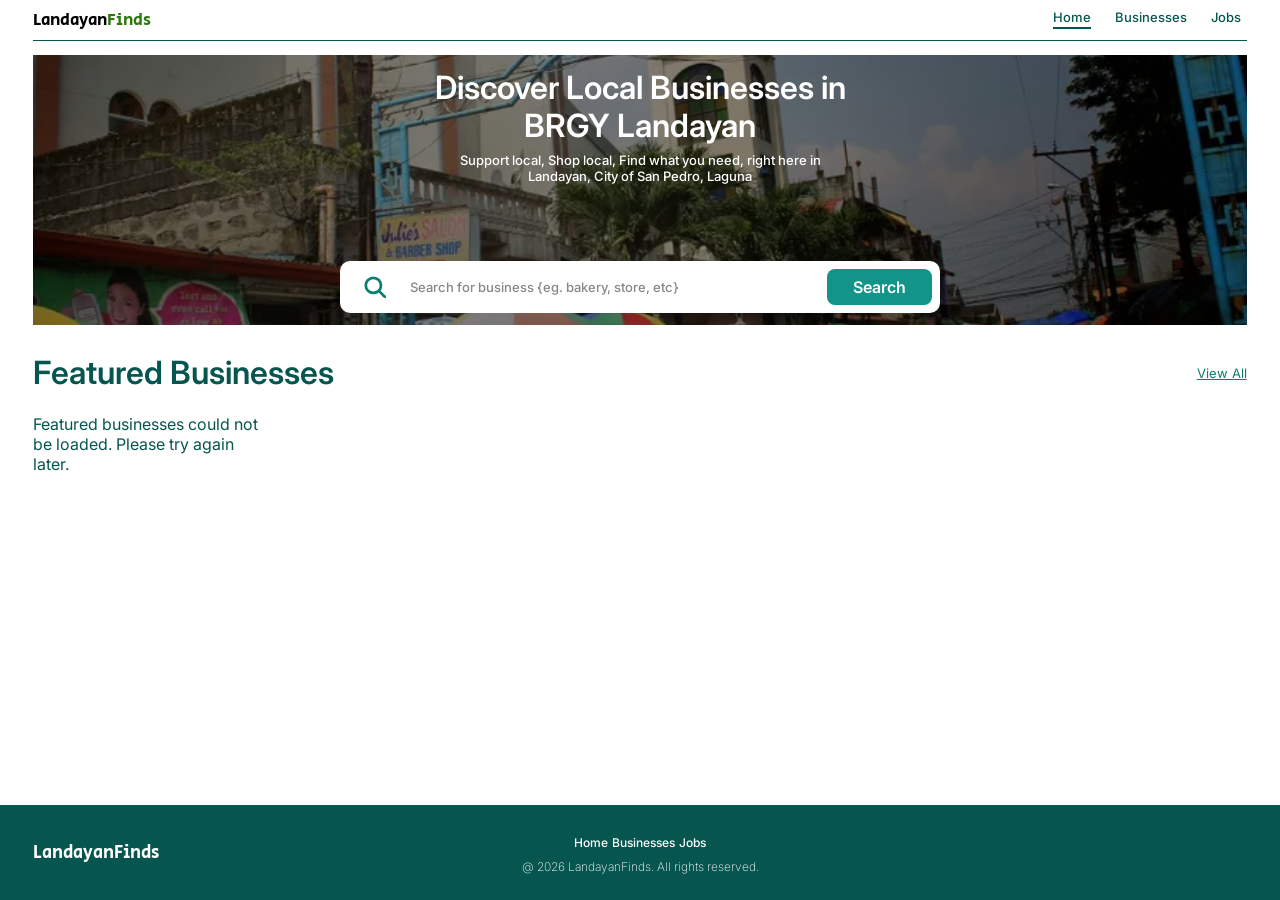
==== commit 423a4323: "v1" ====
--- a/user/index.html
+++ b/user/index.html
@@ -1,4 +1,3 @@
-
 <!DOCTYPE html>
 <html lang="en">
 
@@ -7,6 +6,7 @@
     <meta name="viewport" content="width=device-width, initial-scale=1">
     <title>LandayanFinds</title>
     <link href="https://fonts.googleapis.com/css2?family=Inter:wght@200;400;500;600&family=Secular+One&display=swap" rel="stylesheet">
+    <link rel="stylesheet" href="https://cdn.jsdelivr.net/npm/@tabler/icons-webfont@3.19.0/dist/tabler-icons.min.css">
     <link rel="stylesheet" href="style.css">
 </head>
 
@@ -15,12 +15,16 @@
     <header id="header">
         <div class="header-inner">
             <a class="logo" data-page="home">Landayan<span>Finds</span></a>
-            <nav>
+            <button type="button" class="menu-toggle" id="menu-toggle" aria-label="Open menu" aria-expanded="false" aria-controls="main-nav">
+                <span></span>
+                <span></span>
+                <span></span>
+            </button>
+            <nav id="main-nav">
                 <a data-page="home" data-nav>Home</a>
                 <a data-page="businesses" data-nav>Businesses</a>
                 <a data-page="jobs" data-nav>Jobs</a>
             </nav>
-            <a class="btn" href="login.html">Login</a>
         </div>
     </header>
 
@@ -47,45 +51,168 @@
         </section>
 
         <section id="businesses" class="page">
-            <div class="band">
-                <div class="pad">
-                    <h1>Find Businesses</h1>
+            <div class="jobs-hero">
+                <div class="jobs-hero-content">
+                    <span class="jobs-eyebrow">LOCAL BUSINESS DIRECTORY</span>
+                    <h1>Find Businesses Near You.</h1>
                     <p>Search and filter local businesses in Barangay Landayan.</p>
-                    <div class="search search-line">
-                        <svg viewBox="0 0 24 24" width="26" height="26" fill="none" stroke="#087f70" stroke-width="2.5" stroke-linecap="round">
+
+                    <div class="jobs-search">
+                        <svg viewBox="0 0 24 24" width="22" height="22" fill="none" stroke="currentColor" stroke-width="2" stroke-linecap="round">
                             <circle cx="10.5" cy="10.5" r="7" />
                             <path d="M16 16l5 5" />
                         </svg>
-                        <input type="text" placeholder="Search for business {eg. bakery, store, etc}">
-                        <button class="btn">Search</button>
-                    </div>
-                </div>
-            </div>
-
-            <div class="pad browse">
-                <aside>
-                    <h2>Categories</h2>
-                    <div class="cat-box">
-                        <button class="cat active">All</button>
-                        <button class="cat">Food and Beverages</button>
-                        <button class="cat">Grocery</button>
-                        <button class="cat">Retail Store</button>
-                        <button class="cat">Services</button>
-                        <button class="cat">Health &amp; Wellness</button>
-                        <button class="cat">Others</button>
-                    </div>
+                        <input type="search" id="business-search-input" placeholder="Search business name, product, or keyword">
+                        <button class="btn" id="business-search-button" type="button">Search Businesses</button>
+                    </div>
+                </div>
+            </div>
+
+            <div class="jobs-content">
+                <div class="jobs-heading">
+                    <div>
+                        <span class="jobs-eyebrow jobs-heading-eyebrow">LOCAL SHOPS AND SERVICES</span>
+                        <h2>Available Businesses</h2>
+                        <p>Support local and find what you need in Landayan.</p>
+                    </div>
+                    <span class="jobs-total" id="business-results-count">0 businesses available</span>
+                </div>
+
+                <div class="jobs-layout">
+                    <aside class="jobs-sidebar">
+                        <button type="button" class="filter-toggle" aria-expanded="false" aria-controls="business-filter-panel">
+                            <span class="filter-toggle-label">
+                                <svg class="filter-icon" viewBox="0 0 24 24" width="18" height="18" fill="none" stroke="currentColor" stroke-width="2" stroke-linecap="round" aria-hidden="true"><path d="M4 7h10M18 7h2M4 17h2M10 17h10"/><circle cx="16" cy="7" r="2"/><circle cx="8" cy="17" r="2"/></svg>
+                                <span>Filters</span>
+                                <span class="filter-badge" hidden>0</span>
+                            </span>
+                            <span class="filter-toggle-summary">All categories</span>
+                            <svg class="filter-chevron" viewBox="0 0 24 24" width="18" height="18" fill="none" stroke="currentColor" stroke-width="2.2" stroke-linecap="round" stroke-linejoin="round" aria-hidden="true"><path d="M6 9l6 6 6-6"/></svg>
+                        </button>
+
+                        <div class="filter-panel" id="business-filter-panel">
+                            <div class="filter-panel-inner">
+                        <div class="jobs-filter-heading">
+                            <h3>Filters</h3>
+                            <button type="button" id="clear-business-filters">Clear all</button>
+                        </div>
+
+                        <div class="jobs-filter-group">
+                            <h4>Business Category</h4>
+                            <div class="jobs-category-list">
+                                <button class="job-category active" type="button" data-business-category="All">All categories</button>
+                                <button class="job-category" type="button" data-business-category="Food and Beverages">Food and Beverages</button>
+                                <button class="job-category" type="button" data-business-category="Services">Services</button>
+                                <button class="job-category" type="button" data-business-category="Stores">Stores</button>
+                                <button class="job-category" type="button" data-business-category="Health and Care">Health and Care</button>
+                                <button class="job-category" type="button" data-business-category="Others">Others</button>
+                            </div>
+                        </div>
+                                <div class="filter-actions">
+                                    <button type="button" class="filter-clear">Clear all</button>
+                                </div>
+                            </div>
+                        </div>
+                    </aside>
+
+                    <div class="jobs-results">
+                        <div class="jobs-results-top">
+                            <p id="business-results-label">Showing all available businesses</p>
+                            <label class="jobs-sort">
+                                <span>Sort by</span>
+                                <select id="business-sort">
+                                    <option value="name">Business name</option>
+                                    <option value="category">Category</option>
+                                </select>
+                            </label>
+                        </div>
+
+                        <div class="job-list" id="business-results"></div>
+                        <p class="jobs-empty" id="businesses-empty" hidden>No businesses are currently available.</p>
+                        <div class="jobs-pagination" id="businesses-pagination"></div>
+                    </div>
+                </div>
+            </div>
+        </section>
+
+        <section id="shop-details" class="page shop-page" data-parent="businesses">
+            <a class="back" data-page="businesses">&larr; Back to business listings</a>
+
+            <div class="shop-cover" id="shop-cover"></div>
+
+            <div class="shop-head">
+                <div class="shop-profile" id="shop-profile" hidden>
+                    <img id="shop-detail-profile" src="" alt="Business profile">
+                </div>
+
+                <div class="shop-heading-info">
+                    <h1 id="shop-detail-title">Shop</h1>
+                    <p class="shop-category" id="shop-detail-category"></p>
+                </div>
+
+                <span class="shop-status" id="shop-detail-status" hidden></span>
+            </div>
+
+            <div class="shop-layout">
+                <div class="shop-main">
+                    <div class="shop-tabs" role="tablist">
+                        <button class="shop-tab active" type="button" role="tab" aria-selected="true" data-shop-tab="items">
+                            Products and services <span class="shop-tab-count" id="shop-items-count"></span>
+                        </button>
+                        <button class="shop-tab" type="button" role="tab" aria-selected="false" data-shop-tab="photos">
+                            Photos <span class="shop-tab-count" id="shop-photos-count"></span>
+                        </button>
+                    </div>
+
+                    <div class="shop-panel active" id="shop-panel-items"></div>
+                    <div class="shop-panel" id="shop-panel-photos"></div>
+                </div>
+
+                <aside class="shop-side">
+                    <h2>About the shop</h2>
+                    <p class="shop-about" id="shop-detail-info"></p>
+
+                    <ul class="shop-list">
+                        <li>
+                            <i class="ti ti-map-pin" aria-hidden="true"></i>
+                            <span>
+                                <small>Address</small>
+                                <span id="shop-detail-address"></span>
+                            </span>
+                        </li>
+                        <li>
+                            <i class="ti ti-clock" aria-hidden="true"></i>
+                            <span>
+                                <small>Operating hours</small>
+                                <span id="shop-detail-hours"></span>
+                            </span>
+                        </li>
+                        <li>
+                            <i class="ti ti-phone" aria-hidden="true"></i>
+                            <span>
+                                <small>Contact number</small>
+                                <span id="shop-detail-contact"></span>
+                            </span>
+                        </li>
+                        <li>
+                            <i class="ti ti-mail" aria-hidden="true"></i>
+                            <span>
+                                <small>Email address</small>
+                                <a id="shop-detail-email" href="#"></a>
+                            </span>
+                        </li>
+                        <li>
+                            <i class="ti ti-brand-facebook" aria-hidden="true"></i>
+                            <span>
+                                <small>Facebook page</small>
+                                <a id="shop-detail-facebook" href="#" target="_blank" rel="noopener noreferrer">Visit Facebook page</a>
+                            </span>
+                        </li>
+                    </ul>
+
+                    <div class="shop-map" id="shop-detail-map"></div>
                 </aside>
-
-                <div class="results-col">
-                    <p class="count">Showing 0 results</p>
-                    <div class="results" id="business-results"></div>
-                </div>
-            </div>
-        </section>
-
-        <section id="shop-details" class="page" data-parent="businesses">
-            <a class="back" data-page="businesses">&larr; Back to listings</a>
-            <h1>Shop Details</h1>
+            </div>
         </section>
 
         <section id="jobs" class="page">
@@ -118,6 +245,18 @@
 
                 <div class="jobs-layout">
                     <aside class="jobs-sidebar">
+                        <button type="button" class="filter-toggle" aria-expanded="false" aria-controls="job-filter-panel">
+                            <span class="filter-toggle-label">
+                                <svg class="filter-icon" viewBox="0 0 24 24" width="18" height="18" fill="none" stroke="currentColor" stroke-width="2" stroke-linecap="round" aria-hidden="true"><path d="M4 7h10M18 7h2M4 17h2M10 17h10"/><circle cx="16" cy="7" r="2"/><circle cx="8" cy="17" r="2"/></svg>
+                                <span>Filters</span>
+                                <span class="filter-badge" hidden>0</span>
+                            </span>
+                            <span class="filter-toggle-summary">All categories</span>
+                            <svg class="filter-chevron" viewBox="0 0 24 24" width="18" height="18" fill="none" stroke="currentColor" stroke-width="2.2" stroke-linecap="round" stroke-linejoin="round" aria-hidden="true"><path d="M6 9l6 6 6-6"/></svg>
+                        </button>
+
+                        <div class="filter-panel" id="job-filter-panel">
+                            <div class="filter-panel-inner">
                         <div class="jobs-filter-heading">
                             <h3>Filters</h3>
                             <button type="button" id="clear-job-filters">Clear all</button>
@@ -128,10 +267,9 @@
                             <div class="jobs-category-list">
                                 <button class="job-category active" type="button" data-job-category="All">All categories</button>
                                 <button class="job-category" type="button" data-job-category="Food and Beverages">Food and Beverages</button>
-                                <button class="job-category" type="button" data-job-category="Grocery">Grocery</button>
-                                <button class="job-category" type="button" data-job-category="Convenience Store">Convenience Store</button>
                                 <button class="job-category" type="button" data-job-category="Services">Services</button>
-                                <button class="job-category" type="button" data-job-category="Health & Wellness">Health &amp; Wellness</button>
+                                <button class="job-category" type="button" data-job-category="Stores">Stores</button>
+                                <button class="job-category" type="button" data-job-category="Health and Care">Health and Care</button>
                                 <button class="job-category" type="button" data-job-category="Others">Others</button>
                             </div>
                         </div>
@@ -146,14 +284,11 @@
                                 <input type="checkbox" value="Part-time" data-job-type>
                                 <span>Part-time</span>
                             </label>
-                            <label class="job-check">
-                                <input type="checkbox" value="Contract" data-job-type>
-                                <span>Contract</span>
-                            </label>
-                            <label class="job-check">
-                                <input type="checkbox" value="Temporary" data-job-type>
-                                <span>Temporary</span>
-                            </label>
+                        </div>
+                                <div class="filter-actions">
+                                    <button type="button" class="filter-clear">Clear all</button>
+                                </div>
+                            </div>
                         </div>
                     </aside>
 
@@ -163,7 +298,6 @@
                             <label class="jobs-sort">
                                 <span>Sort by</span>
                                 <select id="job-sort">
-                                    <option value="newest">Newest</option>
                                     <option value="title">Job title</option>
                                     <option value="business">Business name</option>
                                 </select>
@@ -171,21 +305,10 @@
                         </div>
 
                         <div class="job-list" id="job-results"></div>
-
                         <p class="jobs-empty" id="jobs-empty" hidden>No jobs are currently available.</p>
-
                         <div class="jobs-pagination" id="jobs-pagination"></div>
                     </div>
                 </div>
-            </div>
-
-            <div class="jobs-cta">
-                <div>
-                    <span class="jobs-eyebrow">FOR LOCAL EMPLOYERS</span>
-                    <h2>Looking for the right people?</h2>
-                    <p>Connect with people in Barangay Landayan and let them know you're hiring.</p>
-                </div>
-                <a class="btn" href="login.html">Get Started</a>
             </div>
         </section>
 
@@ -209,63 +332,29 @@
                     <p id="job-detail-description"></p>
                 </div>
 
-                <div class="job-detail-section">
+                <div class="job-detail-section" id="job-detail-responsibilities-section">
+                    <h2>Responsibilities</h2>
+                    <ul id="job-detail-responsibilities"></ul>
+                </div>
+
+                <div class="job-detail-section" id="job-detail-requirements-section">
+                    <h2>Requirements</h2>
+                    <ul id="job-detail-requirements"></ul>
+                </div>
+
+                <div class="job-detail-section" id="job-detail-qualifications-section">
                     <h2>Qualifications</h2>
                     <ul id="job-detail-qualifications"></ul>
                 </div>
 
-                <div class="job-detail-section">
+                <div class="job-detail-section" id="job-detail-application-section">
                     <h2>How to Apply</h2>
-                    <p id="job-detail-application"></p>
-                </div>
-
-                <a class="btn job-detail-apply" href="login.html">Log in to Apply</a>
-            </div>
-        </section>
-
-        <section id="account" class="page pad">
-            <div class="account-layout">
-                <aside class="profile-card">
-                    <div class="avatar" id="accAvatar"></div>
-                    <h2 id="accFullName">&nbsp;</h2>
-                    <button class="btn">Change Photo</button>
-                </aside>
-
-                <div class="account-main">
-                    <div class="tabs">
-                        <button class="tab active" data-tab="account-info">Information</button>
-                        <button class="tab" data-tab="account-apps">Applications</button>
-                        <a class="logout-link" id="logoutLink">Log out</a>
-                    </div>
-
-                    <div id="account-info" class="tab-panel active">
-                        <div class="info-box">
-                            <h2>Personal Information</h2>
-                            <p>Name: <span id="accName"></span></p>
-                            <p>Age: <span id="accAge"></span></p>
-                            <p>Gender: <span id="accGender"></span></p>
-                        </div>
-
-                        <div class="info-box">
-                            <h2>Contacts</h2>
-                            <p>Email: <span id="accEmail"></span></p>
-                            <p>Phone Number: <span id="accPhone"></span></p>
-                        </div>
-
-                        <div class="info-box resume-box">
-                            <h2>Resume</h2>
-                            <p class="muted" id="cvStatus"></p>
-                            <button class="btn" id="cvButton">Add CV</button>
-                            <input type="file" id="cvFile" accept=".pdf,.doc,.docx" hidden>
-                        </div>
-                    </div>
-
-                    <div id="account-apps" class="tab-panel">
-                        <div class="info-box">
-                            <h2>Applications</h2>
-                            <p class="muted">You have no applications yet.</p>
-                        </div>
-                    </div>
+                    <ol id="job-detail-application"></ol>
+                </div>
+
+                <div class="job-detail-section" id="job-detail-map-section" hidden>
+                    <h2>Job Location</h2>
+                    <div class="shop-map" id="job-detail-map"></div>
                 </div>
             </div>
         </section>
@@ -289,4 +378,4 @@
     <script src="script.js"></script>
 </body>
 
-</html>
+</html>
--- a/user/style.css
+++ b/user/style.css
@@ -1,4 +1,3 @@
-
 :root {
   --dark: #06564f;
   --green: #087f70;
@@ -93,35 +92,6 @@
   font: 600 16px "Inter", sans-serif;
 }
 
-.header-avatar {
-  width: 40px;
-  height: 40px;
-  border-radius: 50%;
-  background: var(--teal);
-  color: #fff;
-  display: flex;
-  align-items: center;
-  justify-content: center;
-  font: 600 17px "Inter", sans-serif;
-  text-decoration: none;
-  cursor: pointer;
-}
-
-.header-avatar:hover {
-  transform: translateY(-2px);
-  box-shadow: 0 6px 14px rgba(6, 86, 79, 0.3);
-}
-
-.header-avatar.is-active {
-  box-shadow: 0 0 0 4px rgba(19, 148, 136, 0.3);
-}
-
-.header-avatar.is-active:hover {
-  box-shadow:
-    0 0 0 4px rgba(19, 148, 136, 0.3),
-    0 6px 14px rgba(6, 86, 79, 0.3);
-}
-
 main {
   flex: 1;
   width: 100%;
@@ -243,6 +213,24 @@
   grid-template-columns: repeat(4, 1fr);
   gap: 3vw;
   padding: 0 1vw;
+}
+
+#featured-list {
+  grid-template-columns: repeat(5, minmax(0, 1fr));
+  align-items: stretch;
+  gap: 16px;
+  min-height: auto;
+}
+
+#featured-list .card {
+  min-height: 0;
+  padding: 7px;
+}
+
+#featured-list .card-img {
+  aspect-ratio: 4 / 3;
+  min-height: 0;
+  height: 115px;
 }
 
 .card {
@@ -711,10 +699,19 @@
   display: flex;
   align-items: center;
   justify-content: center;
-  border-radius: 9px;
+  border-radius: 50%;
+  overflow: hidden;
   background: #e8f7f1;
   color: var(--green);
   font-size: 19px;
+}
+
+.job-card-icon img {
+  width: 100%;
+  height: 100%;
+  display: block;
+  object-fit: cover;
+  border-radius: 50%;
 }
 
 .job-card-content {
@@ -945,305 +942,6 @@
   font-size: 13px;
 }
 
-/* LOGIN */
-
-.login-page {
-  display: flex;
-  align-items: center;
-  justify-content: center;
-  min-height: 100vh;
-  width: 100%;
-}
-
-.auth-card {
-  width: 340px;
-  max-width: 92vw;
-  border: 2px solid #b8b8b8;
-  border-radius: 18px;
-  padding: 22px 26px 34px;
-  text-align: center;
-}
-
-.auth-card h1 {
-  font-size: 38px;
-  font-weight: 700;
-  letter-spacing: 1px;
-}
-
-.auth-sub {
-  font-size: 10px;
-  color: var(--green);
-  margin: 2px 0 26px;
-}
-
-.field {
-  display: flex;
-  align-items: center;
-  gap: 12px;
-  border: 1px solid #ddd;
-  border-radius: 8px;
-  padding: 10px;
-  margin-bottom: 14px;
-}
-
-.field input {
-  border: 0;
-  outline: 0;
-  flex: 1;
-  font: 400 14px "Inter", sans-serif;
-  min-width: 0;
-}
-
-.auth-btn {
-  width: 100%;
-  margin-top: 26px;
-  padding: 10px;
-  font-size: 16px;
-}
-
-.auth-switch {
-  font-size: 12px;
-  color: #777;
-  margin-top: 20px;
-  line-height: 1.6;
-}
-
-.auth-switch a {
-  color: var(--green);
-  font-weight: 700;
-  text-decoration: none;
-  margin-left: 3px;
-}
-
-.auth-switch a:hover {
-  color: var(--dark);
-  text-decoration: underline;
-}
-
-/* SIGN UP */
-
-.signup-page {
-  justify-content: flex-start;
-  padding: 35px 16px;
-  background: #f8fffe;
-}
-
-.signup-card {
-  width: 620px;
-  max-width: 100%;
-  padding: 30px 38px;
-  margin: auto;
-  background: #fff;
-}
-
-.signup-card h1 {
-  font-size: 34px;
-}
-
-.signup-card .auth-sub {
-  margin-bottom: 28px;
-}
-
-.signup-grid {
-  display: grid;
-  grid-template-columns: repeat(2, minmax(0, 1fr));
-  gap: 18px 16px;
-  text-align: left;
-}
-
-.signup-field {
-  display: flex;
-  flex-direction: column;
-  gap: 7px;
-  min-width: 0;
-}
-
-.signup-field span {
-  font-size: 12px;
-  font-weight: 600;
-  color: var(--dark);
-}
-
-.signup-field input,
-.signup-field select {
-  width: 100%;
-  min-width: 0;
-  height: 43px;
-  padding: 0 12px;
-  border: 1px solid #d6d6d6;
-  border-radius: 8px;
-  background: #fff;
-  color: #333;
-  outline: none;
-  font: 400 13px "Inter", sans-serif;
-  transition: border-color 0.25s ease, box-shadow 0.25s ease;
-}
-
-.signup-field input::placeholder {
-  color: #aaa;
-}
-
-.signup-field select {
-  cursor: pointer;
-}
-
-.signup-field input:focus,
-.signup-field select:focus {
-  border-color: var(--teal);
-  box-shadow: 0 0 0 3px rgba(19, 148, 136, 0.12);
-}
-
-.signup-field.full-width {
-  grid-column: 1 / -1;
-}
-
-.signup-card .auth-btn {
-  margin-top: 28px;
-  height: 45px;
-}
-
-.signup-card .auth-switch {
-  margin-top: 22px;
-}
-
-/* ACCOUNT */
-
-.tabs {
-  display: flex;
-  gap: 24px;
-  border-bottom: 1px solid #bbb;
-  margin: 0 var(--side) 16px;
-}
-
-.tab {
-  background: none;
-  border: 0;
-  padding: 8px 0;
-  font: 500 14px "Inter", sans-serif;
-  color: var(--green);
-  border-bottom: 2px solid transparent;
-}
-
-.tab.active {
-  border-bottom-color: var(--dark);
-  color: var(--dark);
-}
-
-.tab-panel {
-  display: none;
-}
-
-.tab-panel.active {
-  display: block;
-}
-
-.account-layout {
-  display: grid;
-  grid-template-columns: 300px 1fr;
-  gap: 32px;
-  align-items: start;
-  padding-top: 8px;
-}
-
-.profile-card {
-  border: 1px solid #bdbdbd;
-  border-radius: 16px;
-  padding: 28px 20px;
-  text-align: center;
-  margin-top: 34px;
-}
-
-.avatar {
-  width: 150px;
-  height: 150px;
-  border-radius: 50%;
-  background: var(--cover);
-  margin: 0 auto 20px;
-  display: flex;
-  align-items: center;
-  justify-content: center;
-  font-size: 56px;
-  font-weight: 600;
-  color: #fff;
-}
-
-.profile-card h2 {
-  font-size: 20px;
-  font-weight: 700;
-  margin-bottom: 20px;
-}
-
-.logout-link {
-  margin-left: auto;
-  font-size: 13px;
-  font-weight: 500;
-  color: var(--green);
-  text-decoration: underline;
-  cursor: pointer;
-}
-
-.logout-link:hover {
-  color: #c0392b;
-}
-
-.account-main .tabs {
-  align-items: center;
-  margin: 0 0 10px;
-  border-bottom: 0;
-  gap: 16px;
-}
-
-.account-main .tab {
-  font-size: 13px;
-  padding: 4px 0;
-  color: var(--dark);
-}
-
-.info-box {
-  border: 1px solid #bdbdbd;
-  border-radius: 10px;
-  padding: 18px 22px 26px;
-  margin-bottom: 20px;
-  min-height: 150px;
-}
-
-.info-box h2 {
-  font-size: 28px;
-  font-weight: 700;
-  margin-bottom: 12px;
-}
-
-.info-box p {
-  font-size: 14px;
-  margin-bottom: 8px;
-}
-
-.info-box .muted {
-  color: #8b8585;
-}
-
-.resume-box {
-  min-height: 0;
-  padding-bottom: 18px;
-}
-
-.resume-box h2 {
-  font-size: 24px;
-  margin-bottom: 8px;
-}
-
-.resume-box .btn {
-  padding: 10px 36px;
-  font-size: 15px;
-}
-
-.resume-box .muted {
-  font-size: 13px;
-  margin-bottom: 12px;
-}
-
-/* FOOTER */
-
 #footer {
   background: var(--dark);
   color: #fff;
@@ -1284,14 +982,11 @@
   font-size: 12px;
 }
 
-/* ANIMATIONS */
-
 @keyframes pageIn {
   from {
     opacity: 0;
     transform: translateY(14px);
   }
-
   to {
     opacity: 1;
     transform: none;
@@ -1311,7 +1006,6 @@
     opacity: 0;
     transform: translateY(18px);
   }
-
   to {
     opacity: 1;
     transform: none;
@@ -1354,30 +1048,11 @@
   animation-delay: 0.12s;
 }
 
-@keyframes pop {
-  from {
-    opacity: 0;
-    transform: scale(0.92);
-  }
-
-  to {
-    opacity: 1;
-    transform: none;
-  }
-}
-
-.auth-card {
-  animation: pop 0.5s ease both;
-}
-
-/* HOVER EFFECTS */
-
 a,
 button,
 .card,
 .result,
 .cat,
-.field,
 .search,
 .logo,
 .logo-white {
@@ -1474,7 +1149,6 @@
 }
 
 .search:focus-within,
-.field:focus-within,
 .jobs-search:focus-within {
   border-color: var(--teal);
   box-shadow: 0 0 0 3px rgba(19, 148, 136, 0.2);
@@ -1483,8 +1157,6 @@
 .cover .search:focus-within {
   transform: scale(1.02);
 }
-
-/* RESPONSIVE */
 
 @media (max-width: 900px) {
   .jobs-layout {
@@ -1501,18 +1173,8 @@
     grid-template-columns: repeat(2, 1fr);
   }
 
-  .account-layout {
-    grid-template-columns: 220px 1fr;
-    gap: 20px;
-  }
-
-  .profile-card {
-    padding: 22px 12px;
-  }
-
-  .avatar {
-    width: 120px;
-    height: 120px;
+  #featured-list {
+    grid-template-columns: repeat(3, minmax(0, 1fr));
   }
 }
 
@@ -1521,19 +1183,6 @@
     --side: 18px;
   }
 
-  .header-inner {
-    flex-wrap: wrap;
-  }
-
-  #header nav {
-    gap: 14px;
-  }
-
-  .header-inner > .btn,
-  .header-avatar {
-    padding: 8px 15px;
-  }
-
   .cover {
     height: 300px;
     padding: 25px 15px;
@@ -1564,6 +1213,14 @@
   .cards {
     grid-template-columns: 1fr 1fr;
     gap: 12px;
+  }
+
+  #featured-list {
+    grid-template-columns: repeat(2, minmax(0, 1fr));
+  }
+
+  #featured-list .card-img {
+    height: 100px;
   }
 
   .browse {
@@ -1662,14 +1319,6 @@
     flex-direction: column;
   }
 
-  .account-layout {
-    grid-template-columns: 1fr;
-  }
-
-  .profile-card {
-    margin-top: 0;
-  }
-
   .footer-inner {
     grid-template-columns: 1fr;
     gap: 15px;
@@ -1682,17 +1331,14 @@
 }
 
 @media (max-width: 400px) {
-  #header nav {
-    order: 3;
-    width: 100%;
-    justify-content: center;
-    margin: 8px 0 0;
-  }
-
   .cards {
     grid-template-columns: 1fr;
   }
 
+  #featured-list {
+    grid-template-columns: 1fr;
+  }
+
   .job-card {
     flex-wrap: wrap;
   }
@@ -1704,12 +1350,1544 @@
   .job-card-action button {
     width: 100%;
   }
-
-  .signup-grid {
+}
+
+.biz-thumb {
+  width: 104px;
+  height: 80px;
+  flex-shrink: 0;
+  border-radius: 8px;
+  overflow: hidden;
+  background: #f0f6f3;
+}
+
+.biz-thumb img,
+.item-photo img,
+.shop-cover img {
+  width: 100%;
+  height: 100%;
+  object-fit: cover;
+  display: block;
+}
+
+.biz-thumb img {
+  border-radius: 0;
+}
+
+.photo-fallback {
+  width: 100%;
+  height: 100%;
+  display: flex;
+  align-items: center;
+  justify-content: center;
+  font-size: 30px;
+}
+
+.cat-food {
+  background: #fdf1d8;
+  color: #8a5a00;
+}
+
+.cat-grocery {
+  background: #e3f4e7;
+  color: #2e780e;
+}
+
+.cat-retail {
+  background: #e6f7f0;
+  color: #087f70;
+}
+
+.cat-services {
+  background: #ece9fb;
+  color: #4a3f9f;
+}
+
+.cat-health {
+  background: #fde8e6;
+  color: #c0392b;
+}
+
+.cat-others {
+  background: #f0f6f3;
+  color: #687772;
+}
+
+.shop-page {
+  max-width: 1100px;
+  margin: 0 auto;
+  padding: 10px var(--side) 20px;
+}
+
+.shop-cover {
+  height: clamp(190px, 32vw, 320px);
+  border-radius: 14px;
+  overflow: hidden;
+  background: #f0f6f3;
+}
+
+.shop-cover .photo-fallback {
+  font-size: 64px;
+}
+
+.shop-head {
+  position: relative;
+  margin: -34px 16px 0;
+  padding: 14px 20px;
+  background: #fff;
+  border: 1px solid #e1e8e5;
+  border-radius: 12px;
+  display: flex;
+  align-items: center;
+  justify-content: space-between;
+  gap: 14px;
+  flex-wrap: wrap;
+}
+
+.shop-head h1 {
+  color: #173d37;
+  font-size: 24px;
+  font-weight: 600;
+}
+
+.shop-category {
+  margin-top: 2px;
+  color: #687772;
+  font-size: 13px;
+}
+
+.shop-status {
+  padding: 5px 13px;
+  border-radius: 20px;
+  background: #e6f7f0;
+  color: var(--green);
+  font-size: 12px;
+  font-weight: 600;
+  white-space: nowrap;
+}
+
+.shop-status.is-closed {
+  background: #f0f6f3;
+  color: #687772;
+}
+
+.shop-layout {
+  display: grid;
+  grid-template-columns: minmax(0, 1.7fr) minmax(0, 1fr);
+  gap: 28px;
+  margin-top: 22px;
+  align-items: start;
+}
+
+.shop-tabs {
+  display: flex;
+  gap: 22px;
+  margin-bottom: 16px;
+  border-bottom: 1px solid #e1e8e5;
+  overflow-x: auto;
+}
+
+.shop-tab {
+  padding: 9px 0;
+  border: 0;
+  border-bottom: 2px solid transparent;
+  background: none;
+  color: #687772;
+  font: 500 14px "Inter", sans-serif;
+  white-space: nowrap;
+  cursor: pointer;
+}
+
+.shop-tab:hover {
+  color: var(--dark);
+}
+
+.shop-tab.active {
+  border-bottom-color: var(--teal);
+  color: #173d37;
+  font-weight: 600;
+}
+
+.shop-tab-count {
+  color: #8a9591;
+  font-weight: 400;
+}
+
+.shop-panel {
+  display: none;
+}
+
+.shop-panel.active {
+  display: block;
+}
+
+.shop-empty {
+  padding: 36px 20px;
+  border: 1px dashed #cbd9d3;
+  border-radius: 10px;
+  color: #788680;
+  text-align: center;
+  font-size: 13px;
+}
+
+.item-grid {
+  display: grid;
+  grid-template-columns: repeat(auto-fill, minmax(170px, 1fr));
+  gap: 12px;
+}
+
+.item-card {
+  display: flex;
+  flex-direction: column;
+  border: 1px solid #e1e8e5;
+  border-radius: 10px;
+  overflow: hidden;
+  background: #fff;
+}
+
+.item-photo {
+  height: 190px;
+  background: #f0f6f3;
+  overflow: hidden;
+}
+
+.item-photo img {
+  width: 100%;
+  height: 100%;
+  object-fit: cover;
+  display: block;
+  transition: transform 0.3s ease;
+}
+
+.item-card:hover .item-photo img {
+  transform: scale(1.04);
+}
+
+.item-photo .photo-fallback {
+  font-size: 38px;
+}
+
+.item-body {
+  display: flex;
+  flex: 1;
+  flex-direction: column;
+  gap: 3px;
+  padding: 10px 12px 12px;
+}
+
+.item-type {
+  align-self: flex-start;
+  padding: 2px 9px;
+  border-radius: 20px;
+  background: #f0f6f3;
+  color: #687772;
+  font-size: 11px;
+}
+
+.item-body h3 {
+  color: #173d37;
+  font-size: 14px;
+  font-weight: 600;
+}
+
+.item-body p {
+  color: #687772;
+  font-size: 12px;
+  line-height: 1.5;
+}
+
+.item-price {
+  margin-top: auto;
+  padding-top: 6px;
+  color: #173d37;
+  font-size: 14px;
+  font-weight: 600;
+}
+
+.photo-grid {
+  display: grid;
+  grid-template-columns: repeat(auto-fill, minmax(200px, 1fr));
+  gap: 12px;
+}
+
+.photo-grid figure {
+  height: 160px;
+  border-radius: 10px;
+  overflow: hidden;
+  background: #f0f6f3;
+}
+
+.photo-grid img {
+  width: 100%;
+  height: 100%;
+  object-fit: cover;
+  display: block;
+}
+
+.shop-side h2 {
+  margin-bottom: 8px;
+  color: #173d37;
+  font-size: 17px;
+  font-weight: 600;
+}
+
+.shop-about {
+  font-size: 14px;
+  line-height: 1.75;
+}
+
+.shop-list {
+  list-style: none;
+  margin: 14px 0 0;
+  padding: 0;
+}
+
+.shop-list li {
+  display: flex;
+  gap: 12px;
+  padding: 11px 0;
+  border-top: 1px solid #e1e8e5;
+  color: #173d37;
+  font-size: 14px;
+  line-height: 1.45;
+}
+
+.shop-list i {
+  margin-top: 1px;
+  color: #687772;
+  font-size: 18px;
+}
+
+.shop-list small {
+  display: block;
+  color: #8a9591;
+  font-size: 12px;
+}
+
+.shop-map {
+  margin-top: 8px;
+}
+
+.shop-map iframe {
+  display: block;
+  width: 100%;
+  height: 240px;
+  border: 0;
+  border-radius: 10px;
+}
+
+.map-empty {
+  display: flex;
+  flex-direction: column;
+  align-items: center;
+  justify-content: center;
+  gap: 8px;
+  height: 170px;
+  padding: 16px;
+  border: 1px dashed #cbd9d3;
+  border-radius: 10px;
+  background: #f0f6f3;
+  color: #687772;
+  text-align: center;
+  font-size: 13px;
+}
+
+.map-empty i {
+  font-size: 28px;
+}
+
+@media (max-width: 800px) {
+  .shop-layout {
+    grid-template-columns: minmax(0, 1fr);
+    gap: 22px;
+  }
+
+  .shop-side {
+    order: -1;
+  }
+}
+
+@media (max-width: 650px) {
+  .biz-thumb {
+    width: 72px;
+    height: 72px;
+  }
+
+  .shop-head {
+    margin: -28px 8px 0;
+    padding: 12px 14px;
+  }
+
+  .item-grid {
+    grid-template-columns: repeat(2, minmax(0, 1fr));
+  }
+
+  .item-photo {
+    height: 150px;
+  }
+}
+
+.job-card-icon {
+  border-radius: 50%;
+  overflow: hidden;
+}
+
+.job-card-icon img {
+  width: 100%;
+  height: 100%;
+  display: block;
+  object-fit: cover;
+  border-radius: 50%;
+}
+
+#shop-profile {
+  display: flex;
+  align-items: center;
+  justify-content: flex-start;
+  gap: 18px;
+  flex-shrink: 0;
+}
+
+#shop-detail-profile {
+  width: 96px;
+  height: 96px;
+  flex-shrink: 0;
+  display: block;
+  object-fit: cover;
+  border-radius: 50%;
+  border: 3px solid #fff;
+  box-shadow: 0 2px 10px rgba(0, 0, 0, 0.12);
+}
+
+.shop-head {
+  justify-content: flex-start;
+  align-items: center;
+  gap: 18px;
+}
+
+.shop-head > div:not(#shop-profile) {
+  min-width: 0;
+  text-align: left;
+}
+
+.shop-head h1 {
+  text-align: left;
+}
+
+.shop-head .shop-category {
+  text-align: left;
+}
+
+.shop-head .shop-status {
+  margin-left: auto;
+}
+
+@media (max-width: 650px) {
+  #shop-profile {
+    gap: 12px;
+  }
+
+  #shop-detail-profile {
+    width: 78px;
+    height: 78px;
+  }
+
+  .shop-head {
+    gap: 12px;
+  }
+
+  .shop-head .shop-status {
+    margin-left: 0;
+  }
+}
+
+
+/* FEATURED BUSINESSES: full image, consistent card size */
+
+#featured-list {
+  grid-template-columns: repeat(5, minmax(0, 1fr));
+  align-items: stretch;
+  gap: 18px;
+  padding: 0;
+}
+
+#featured-list .card {
+  display: flex;
+  flex-direction: column;
+  min-height: 0;
+  padding: 0;
+  overflow: hidden;
+  border-radius: 14px;
+  box-shadow: 0 2px 10px rgba(18, 76, 62, 0.06);
+}
+
+#featured-list .card-media {
+  width: 100%;
+  aspect-ratio: 1 / 1;
+  flex-shrink: 0;
+  display: flex;
+  align-items: center;
+  justify-content: center;
+  padding: 10px;
+  background: #f0f6f3;
+  border-bottom: 1px solid var(--border);
+}
+
+/* contain = the whole picture is visible, nothing is cropped */
+#featured-list .card-media img {
+  width: 100%;
+  height: 100%;
+  display: block;
+  object-fit: contain;
+  border-radius: 8px;
+}
+
+#featured-list .card-media .photo-fallback {
+  border-radius: 8px;
+  font-size: 44px;
+}
+
+#featured-list .card-content {
+  flex: 1;
+  display: flex;
+  flex-direction: column;
+  align-items: flex-start;
+  gap: 6px;
+  padding: 14px 14px 16px;
+}
+
+#featured-list .featured-category {
+  display: inline-block;
+  padding: 3px 9px;
+  border-radius: 999px;
+  background: #e8f7f1;
+  color: var(--green);
+  font-size: 11px;
+  font-weight: 600;
+}
+
+#featured-list .card-content h3 {
+  margin: 2px 0 0;
+  font-size: 15px;
+  line-height: 1.3;
+}
+
+#featured-list .card-content p {
+  margin: 0;
+  font-size: 12px;
+  line-height: 1.5;
+  color: #5b6b66;
+  display: -webkit-box;
+  -webkit-line-clamp: 3;
+  -webkit-box-orient: vertical;
+  overflow: hidden;
+}
+
+#featured-list .card-content .btn {
+  margin-top: auto;
+  width: 100%;
+  padding: 9px 12px;
+  font-size: 13px;
+}
+
+#featured-list .card-content p + .btn {
+  margin-top: 10px;
+}
+
+/* BUSINESS LISTING: profile picture fully visible */
+
+.biz-thumb {
+  width: 104px;
+  height: 104px;
+  display: flex;
+  align-items: center;
+  justify-content: center;
+  padding: 4px;
+  border: 1px solid #e1e8e5;
+  background: #fff;
+}
+
+.biz-thumb img {
+  width: 100%;
+  height: 100%;
+  object-fit: contain;
+  border-radius: 6px;
+}
+
+@media (max-width: 1100px) {
+  #featured-list {
+    grid-template-columns: repeat(3, minmax(0, 1fr));
+  }
+}
+
+@media (max-width: 800px) {
+  #featured-list {
+    grid-template-columns: repeat(2, minmax(0, 1fr));
+  }
+}
+
+@media (max-width: 650px) {
+  .biz-thumb {
+    width: 84px;
+    height: 84px;
+  }
+}
+
+@media (max-width: 420px) {
+  #featured-list {
     grid-template-columns: 1fr;
   }
-
-  .signup-field.full-width {
-    grid-column: auto;
-  }
-}
+}
+
+/* FEATURED BUSINESSES: compact cards that fit 5 in one row */
+
+#featured-list {
+  gap: 12px;
+}
+
+#featured-list .card {
+  border-radius: 12px;
+}
+
+#featured-list .card-media {
+  aspect-ratio: 4 / 3;
+  padding: 8px;
+}
+
+#featured-list .card-media .photo-fallback {
+  font-size: 34px;
+}
+
+#featured-list .card-content {
+  gap: 4px;
+  padding: 10px 10px 12px;
+}
+
+#featured-list .featured-category {
+  padding: 2px 8px;
+  font-size: 10px;
+}
+
+#featured-list .card-content h3 {
+  font-size: 13px;
+}
+
+#featured-list .card-content p {
+  font-size: 11px;
+  line-height: 1.45;
+  -webkit-line-clamp: 2;
+}
+
+#featured-list .card-content .btn {
+  padding: 7px 10px;
+  font-size: 12px;
+}
+
+/* JOB LISTING: same picture style as the business listing */
+
+.job-card-icon {
+  width: 104px;
+  height: 104px;
+  flex-shrink: 0;
+  display: flex;
+  align-items: center;
+  justify-content: center;
+  padding: 4px;
+  border: 1px solid #e1e8e5;
+  border-radius: 8px;
+  overflow: hidden;
+  background: #fff;
+  font-size: 19px;
+}
+
+.job-card-icon img {
+  width: 100%;
+  height: 100%;
+  display: block;
+  object-fit: contain;
+  border-radius: 6px;
+}
+
+.job-card-icon .photo-fallback {
+  border-radius: 6px;
+  font-size: 30px;
+}
+
+@media (max-width: 650px) {
+  .job-card-icon {
+    width: 72px;
+    height: 72px;
+  }
+}
+
+/* FEATURED BUSINESSES: compact card with a safe button zone */
+
+#featured-list {
+  grid-template-columns: repeat(5, minmax(0, 1fr));
+  gap: 12px;
+  padding: 4px 0 8px;
+}
+
+#featured-list .card {
+  max-width: 100%;
+  border-radius: 12px;
+}
+
+#featured-list .card-media {
+  aspect-ratio: auto;
+  height: 96px;
+  padding: 6px;
+}
+
+#featured-list .card-media .photo-fallback {
+  font-size: 30px;
+}
+
+#featured-list .card-content {
+  flex: 1;
+  display: flex;
+  flex-direction: column;
+  align-items: stretch;
+  gap: 4px;
+  padding: 10px 10px 0;
+  min-width: 0;
+}
+
+#featured-list .featured-category {
+  align-self: flex-start;
+  max-width: 100%;
+  overflow: hidden;
+  text-overflow: ellipsis;
+  white-space: nowrap;
+  padding: 2px 8px;
+  font-size: 10px;
+}
+
+#featured-list .card-content h3 {
+  margin: 2px 0 0;
+  min-height: 2.6em;
+  font-size: 13px;
+  line-height: 1.3;
+  display: -webkit-box;
+  -webkit-line-clamp: 2;
+  -webkit-box-orient: vertical;
+  overflow: hidden;
+}
+
+#featured-list .card-content p {
+  margin: 0;
+  font-size: 11px;
+  line-height: 1.45;
+  min-height: 2.9em;
+  -webkit-line-clamp: 2;
+}
+
+/* safe zone: the button always has its own space and padding */
+#featured-list .card-action {
+  margin-top: auto;
+  padding: 10px 0 12px;
+}
+
+#featured-list .card-action .btn {
+  display: block;
+  width: 100%;
+  margin: 0;
+  padding: 8px 10px;
+  font-size: 12px;
+  line-height: 1.2;
+  text-align: center;
+  white-space: nowrap;
+  box-sizing: border-box;
+}
+
+#featured-list .card-action .btn:hover {
+  transform: none;
+}
+
+@media (max-width: 1100px) {
+  #featured-list {
+    grid-template-columns: repeat(3, minmax(0, 1fr));
+  }
+}
+
+@media (max-width: 800px) {
+  #featured-list {
+    grid-template-columns: repeat(2, minmax(0, 1fr));
+  }
+}
+
+@media (max-width: 420px) {
+  #featured-list {
+    grid-template-columns: 1fr;
+  }
+}
+
+/* ============================================================
+   MOBILE HEADER, BURGER MENU, FILTERS, FOOTER
+   ============================================================ */
+
+.menu-toggle {
+  display: none;
+}
+
+@media (max-width: 650px) {
+
+  /* --- header: logo centered, burger on the right --- */
+
+  #header {
+    position: relative;
+    z-index: 100;
+    background: #fff;
+  }
+
+  .header-inner {
+    position: relative;
+    justify-content: center;
+    min-height: 56px;
+    padding: 6px 0;
+  }
+
+  .logo {
+    font-size: 21px;
+    text-align: center;
+  }
+
+  .menu-toggle {
+    position: absolute;
+    right: -8px;
+    top: 50%;
+    transform: translateY(-50%);
+    width: 44px;
+    height: 44px;
+    display: flex;
+    flex-direction: column;
+    align-items: center;
+    justify-content: center;
+    gap: 5px;
+    padding: 0;
+    border: 0;
+    border-radius: 10px;
+    background: transparent;
+    cursor: pointer;
+    -webkit-tap-highlight-color: transparent;
+    transition: background 0.2s ease;
+  }
+
+  .menu-toggle:hover,
+  .menu-toggle.open {
+    background: #e6f7f0;
+  }
+
+  .menu-toggle span {
+    display: block;
+    width: 22px;
+    height: 2.5px;
+    border-radius: 2px;
+    background: var(--dark);
+    transition: transform 0.25s ease, opacity 0.2s ease;
+  }
+
+  .menu-toggle.open span:nth-child(1) {
+    transform: translateY(7.5px) rotate(45deg);
+  }
+
+  .menu-toggle.open span:nth-child(2) {
+    opacity: 0;
+  }
+
+  .menu-toggle.open span:nth-child(3) {
+    transform: translateY(-7.5px) rotate(-45deg);
+  }
+
+  /* --- dropdown menu --- */
+
+  #header nav {
+    position: absolute;
+    top: 100%;
+    left: calc(var(--side) * -1);
+    right: calc(var(--side) * -1);
+    z-index: 100;
+    display: flex;
+    flex-direction: column;
+    gap: 0;
+    margin: 0;
+    padding: 6px var(--side) 12px;
+    background: #fff;
+    border-bottom: 1.5px solid var(--dark);
+    box-shadow: 0 14px 24px rgba(6, 86, 79, 0.14);
+    opacity: 0;
+    visibility: hidden;
+    pointer-events: none;
+    transform: translateY(-8px);
+    transition: opacity 0.2s ease, transform 0.2s ease, visibility 0.2s;
+  }
+
+  #header nav.open {
+    opacity: 1;
+    visibility: visible;
+    pointer-events: auto;
+    transform: translateY(0);
+  }
+
+  #header nav a {
+    display: block;
+    padding: 15px 12px;
+    border-radius: 8px;
+    border-bottom: 1px solid #edf0ef !important;
+    font-size: 15px;
+    font-weight: 500;
+  }
+
+  #header nav a:last-child {
+    border-bottom: 0 !important;
+  }
+
+  #header nav a::after {
+    display: none;
+  }
+
+  #header nav a:hover {
+    background: #f0faf6;
+    transform: none;
+  }
+
+  #header nav a.active {
+    background: #e6f7f0;
+    color: var(--green);
+    font-weight: 600;
+  }
+
+  /* (filter panel styles are defined in the FILTER PANEL section below) */
+
+  /* results header + sort */
+  .jobs-results-top {
+    align-items: stretch;
+    flex-direction: column;
+    gap: 10px;
+    min-height: 0;
+  }
+
+  .jobs-sort {
+    width: 100%;
+    justify-content: space-between;
+  }
+
+  .jobs-sort select {
+    flex: 1;
+    height: 40px;
+    font-size: 12px;
+  }
+
+  /* --- footer: more space between the nav links --- */
+
+  #footer nav {
+    flex-wrap: wrap;
+    gap: 14px 34px;
+  }
+
+  #footer nav a {
+    padding: 4px 2px;
+  }
+}
+
+@media (max-width: 400px) {
+  #footer nav {
+    gap: 12px 28px;
+  }
+}
+
+/* ============================================================
+   PHONE LAYOUT FIX: listings must never be wider than the screen
+   ============================================================ */
+
+.jobs-layout,
+.jobs-results,
+.jobs-sidebar,
+.jobs-content {
+  min-width: 0;
+}
+
+@media (max-width: 800px) {
+  .jobs-layout {
+    grid-template-columns: minmax(0, 1fr);
+  }
+}
+
+@media (max-width: 650px) {
+  html,
+  body {
+    max-width: 100%;
+    overflow-x: hidden;
+  }
+
+  .jobs-layout {
+    grid-template-columns: minmax(0, 1fr);
+    gap: 14px;
+  }
+}
+
+/* PHONE CARDS: same stacked layout at every phone width */
+
+@media (max-width: 650px) {
+  .job-card {
+    flex-wrap: wrap;
+    align-items: flex-start;
+    gap: 12px 14px;
+    padding: 14px;
+  }
+
+  .job-card:hover {
+    transform: none;
+  }
+
+  .biz-thumb,
+  .job-card-icon {
+    width: 88px;
+    height: 88px;
+  }
+
+  .job-card-content {
+    flex: 1 1 0;
+    min-width: 0;
+  }
+
+  .job-card-content h3 {
+    font-size: 15px;
+    overflow-wrap: anywhere;
+  }
+
+  .job-card-meta span {
+    overflow-wrap: anywhere;
+  }
+
+  .job-card-action {
+    flex: 1 1 100%;
+    align-self: stretch;
+  }
+
+  .job-card-action button {
+    width: 100%;
+    padding: 11px 12px;
+    font-size: 12px;
+  }
+}
+
+/* ============================================================
+   FILTER PANEL: collapsible on phones, no sideways scrolling
+   ============================================================ */
+
+.filter-toggle,
+.filter-actions {
+  display: none;
+}
+
+.filter-panel,
+.filter-panel-inner {
+  display: block;
+}
+
+@media (max-width: 650px) {
+
+  .jobs-sidebar {
+    padding: 0;
+    border: 1px solid #dce5e1;
+    border-radius: 14px;
+    background: #fff;
+    box-shadow: 0 2px 10px rgba(18, 76, 62, 0.05);
+    overflow: hidden;
+  }
+
+  /* --- the always-visible filter bar --- */
+
+  .filter-toggle {
+    display: flex;
+    align-items: center;
+    gap: 10px;
+    width: 100%;
+    min-height: 56px;
+    padding: 10px 16px;
+    border: 0;
+    background: #fff;
+    color: #173d37;
+    font: 600 14px "Inter", sans-serif;
+    text-align: left;
+    cursor: pointer;
+    -webkit-tap-highlight-color: transparent;
+  }
+
+  .filter-toggle:active {
+    background: #f0faf6;
+  }
+
+  .filter-toggle-label {
+    display: inline-flex;
+    align-items: center;
+    gap: 8px;
+    flex-shrink: 0;
+  }
+
+  .filter-icon {
+    color: var(--green);
+  }
+
+  .filter-badge {
+    min-width: 20px;
+    height: 20px;
+    padding: 0 6px;
+    display: inline-flex;
+    align-items: center;
+    justify-content: center;
+    border-radius: 999px;
+    background: var(--green);
+    color: #fff;
+    font-size: 11px;
+    font-weight: 700;
+  }
+
+  .filter-badge[hidden] {
+    display: none;
+  }
+
+  .filter-toggle-summary {
+    flex: 1;
+    min-width: 0;
+    overflow: hidden;
+    text-overflow: ellipsis;
+    white-space: nowrap;
+    text-align: right;
+    color: #7a8582;
+    font-size: 12px;
+    font-weight: 500;
+  }
+
+  .filter-chevron {
+    flex-shrink: 0;
+    color: var(--green);
+    transition: transform 0.3s ease;
+  }
+
+  .jobs-sidebar.open .filter-chevron {
+    transform: rotate(180deg);
+  }
+
+  /* --- the expandable panel --- */
+
+  .filter-panel {
+    display: grid;
+    grid-template-rows: 0fr;
+    transition: grid-template-rows 0.3s ease;
+  }
+
+  .jobs-sidebar.open .filter-panel {
+    grid-template-rows: 1fr;
+  }
+
+  .filter-panel-inner {
+    min-height: 0;
+    overflow: hidden;
+    padding: 0 16px;
+    visibility: hidden;
+    transition: visibility 0s linear 0.3s;
+  }
+
+  .jobs-sidebar.open .filter-panel-inner {
+    visibility: visible;
+    transition-delay: 0s;
+    border-top: 1px solid #edf0ef;
+  }
+
+  .jobs-filter-heading {
+    display: none;
+  }
+
+  .jobs-filter-group {
+    padding: 16px 0 4px;
+    border-bottom: 0;
+  }
+
+  .jobs-filter-group:last-of-type {
+    padding-bottom: 4px;
+  }
+
+  .jobs-filter-group h4 {
+    margin-bottom: 10px;
+    color: #7a8582;
+    font-size: 11px;
+    letter-spacing: 0.06em;
+    text-transform: uppercase;
+  }
+
+  /* category: two-column grid, everything visible, nothing to scroll */
+
+  .jobs-category-list {
+    display: grid;
+    grid-template-columns: repeat(2, minmax(0, 1fr));
+    gap: 8px;
+    margin: 0;
+    padding: 0;
+    overflow: visible;
+  }
+
+  .job-category {
+    width: 100%;
+    min-height: 46px;
+    padding: 10px 8px;
+    display: flex;
+    align-items: center;
+    justify-content: center;
+    border: 1px solid #dce5e1;
+    border-radius: 10px;
+    background: #fff;
+    color: #3e5750;
+    font-size: 13px;
+    font-weight: 500;
+    line-height: 1.25;
+    text-align: center;
+    white-space: normal;
+  }
+
+  .job-category:first-child {
+    grid-column: 1 / -1;
+  }
+
+  .job-category.active::before {
+    content: "\2713\00a0";
+  }
+
+  .job-category.active {
+    background: var(--green);
+    border-color: var(--green);
+    color: #fff;
+    font-weight: 600;
+  }
+
+  /* employment type: two equal toggle buttons with a check mark */
+
+  .jobs-filter-group:has(.job-check) {
+    display: grid;
+    grid-template-columns: repeat(2, minmax(0, 1fr));
+    gap: 8px;
+  }
+
+  .jobs-filter-group:has(.job-check) h4 {
+    grid-column: 1 / -1;
+    width: auto;
+    margin-bottom: 2px;
+  }
+
+  .job-check {
+    position: relative;
+    min-height: 46px;
+    margin: 0;
+    padding: 10px 8px;
+    display: flex;
+    align-items: center;
+    justify-content: center;
+    border: 1px solid #dce5e1;
+    border-radius: 10px;
+    background: #fff;
+    color: #3e5750;
+    font-size: 13px;
+    font-weight: 500;
+    text-align: center;
+  }
+
+  .job-check input {
+    position: absolute;
+    opacity: 0;
+    width: 1px;
+    height: 1px;
+  }
+
+  .job-check:has(input:checked) {
+    background: var(--green);
+    border-color: var(--green);
+    color: #fff;
+    font-weight: 600;
+  }
+
+  .job-check:has(input:checked) span::before {
+    content: "\2713\00a0";
+  }
+
+  .job-check:has(input:focus-visible),
+  .job-category:focus-visible {
+    outline: 2px solid var(--teal);
+    outline-offset: 2px;
+  }
+
+  /* --- panel footer: clear + show results --- */
+
+  .filter-actions {
+    display: block;
+    padding: 16px 0 16px;
+  }
+
+  .filter-actions button {
+    width: 100%;
+    min-height: 46px;
+    border-radius: 10px;
+    font: 600 13px "Inter", sans-serif;
+    cursor: pointer;
+  }
+
+  .filter-clear {
+    border: 1px solid #dce5e1;
+    background: #fff;
+    color: #4f635d;
+  }
+
+  .filter-clear:active {
+    background: #f0faf6;
+  }
+}
+
+/* desktop: last filter group keeps its original (borderless) look */
+.jobs-filter-group:has(+ .filter-actions) {
+  border-bottom: 0;
+  padding-bottom: 3px;
+}
+
+@media (max-width: 650px) {
+  .jobs-filter-group:has(+ .filter-actions) {
+    padding-bottom: 4px;
+  }
+}
+
+/* ============================================================
+   SHOP COVER PHOTO: show the whole image, nothing cropped
+   ============================================================ */
+
+.shop-cover {
+  height: auto;
+  overflow: hidden;
+  border-radius: 14px;
+  background: #f0f6f3;
+}
+
+.shop-cover img {
+  display: block;
+  width: 100%;
+  height: auto;
+  max-height: 75vh;
+  object-fit: contain;
+}
+
+/* placeholder (no cover uploaded) keeps a sensible height */
+.shop-cover .photo-fallback {
+  height: clamp(190px, 32vw, 320px);
+}
+
+/* header card sits below the cover instead of covering part of it */
+.shop-head {
+  margin: 14px 0 0;
+}
+
+@media (max-width: 650px) {
+  .shop-head {
+    margin: 12px 0 0;
+  }
+}
+
+/* MOBILE BUSINESS PROFILE */
+
+#shop-profile[hidden] {
+  display: none !important;
+}
+
+@media (max-width: 650px) {
+  .shop-cover {
+    position: relative;
+    border-radius: 12px;
+  }
+
+  .shop-head {
+    position: relative;
+    margin: 0 8px;
+    padding: 66px 16px 18px;
+    display: flex;
+    flex-direction: column;
+    align-items: center;
+    justify-content: center;
+    gap: 9px;
+    text-align: center;
+    border-radius: 0 0 14px 14px;
+  }
+
+  #shop-profile {
+    position: absolute;
+    top: -56px;
+    left: 50%;
+    transform: translateX(-50%);
+    width: 112px;
+    height: 112px;
+    display: flex;
+    align-items: center;
+    justify-content: center;
+    padding: 4px;
+    background: #fff;
+    border-radius: 50%;
+    box-shadow: 0 4px 14px rgba(0, 0, 0, 0.14);
+    z-index: 2;
+  }
+
+  #shop-detail-profile {
+    width: 100%;
+    height: 100%;
+    border: 0;
+    border-radius: 50%;
+    object-fit: cover;
+    display: block;
+  }
+
+  .shop-head .shop-heading-info {
+    width: 100%;
+    min-width: 0;
+    display: flex;
+    flex-direction: column;
+    align-items: center;
+    text-align: center;
+    gap: 3px;
+  }
+
+  .shop-head .shop-heading-info h1 {
+    width: 100%;
+    margin: 0;
+    color: #173d37;
+    font-size: 21px;
+    line-height: 1.3;
+    text-align: center;
+    overflow-wrap: anywhere;
+  }
+
+  .shop-head .shop-heading-info .shop-category {
+    margin: 0;
+    color: #687772;
+    font-size: 13px;
+    text-align: center;
+  }
+
+  .shop-head .shop-status {
+    display: inline-flex;
+    align-items: center;
+    justify-content: center;
+    margin: 3px 0 0;
+    padding: 7px 15px;
+    border-radius: 30px;
+    font-size: 12px;
+    font-weight: 600;
+  }
+
+  .shop-head .shop-status.is-closed {
+    background: #f0f1f0;
+    color: #687772;
+  }
+
+  .shop-head .shop-status:not(.is-closed) {
+    background: #e6f7f0;
+    color: #087f70;
+  }
+}
+
+@media (max-width: 380px) {
+  #shop-profile {
+    width: 100px;
+    height: 100px;
+    top: -50px;
+  }
+
+  .shop-head {
+    padding-top: 60px;
+  }
+
+  .shop-head .shop-heading-info h1 {
+    font-size: 19px;
+  }
+}
+
+/* FULL-SCREEN IMAGE VIEWER */
+
+.image-viewer {
+  position: fixed;
+  inset: 0;
+  z-index: 99999;
+  display: flex;
+  align-items: center;
+  justify-content: center;
+  padding: 24px;
+  background: rgba(0, 0, 0, 0.94);
+  opacity: 0;
+  visibility: hidden;
+  pointer-events: none;
+  transition: opacity 0.25s ease, visibility 0.25s ease;
+}
+
+.image-viewer.active {
+  opacity: 1;
+  visibility: visible;
+  pointer-events: auto;
+}
+
+.image-viewer img {
+  display: block;
+  max-width: 100%;
+  max-height: 90vh;
+  width: auto;
+  height: auto;
+  object-fit: contain;
+  border-radius: 5px;
+  box-shadow: 0 8px 35px rgba(0, 0, 0, 0.35);
+}
+
+.image-viewer button {
+  position: absolute;
+  top: 18px;
+  right: 20px;
+  width: 44px;
+  height: 44px;
+  display: flex;
+  align-items: center;
+  justify-content: center;
+  border: 0;
+  border-radius: 50%;
+  background: rgba(255, 255, 255, 0.15);
+  color: #fff;
+  font-size: 28px;
+  cursor: pointer;
+}
+
+.image-viewer button:hover {
+  background: rgba(255, 255, 255, 0.28);
+  transform: scale(1.05);
+}
+
+/* CLICKABLE BUSINESS PHOTOS */
+
+#shop-details .shop-cover img,
+#shop-details #shop-detail-profile,
+#shop-details .item-photo img,
+#shop-details .photo-grid img {
+  cursor: zoom-in;
+}
+
+#shop-details .shop-cover img,
+#shop-details .item-photo img,
+#shop-details .photo-grid img {
+  -webkit-tap-highlight-color: transparent;
+}
+
+@media (max-width: 650px) {
+  .image-viewer {
+    padding: 12px;
+  }
+
+  .image-viewer img {
+    max-width: 100%;
+    max-height: 85vh;
+  }
+
+  .image-viewer button {
+    top: 12px;
+    right: 12px;
+  }
+}
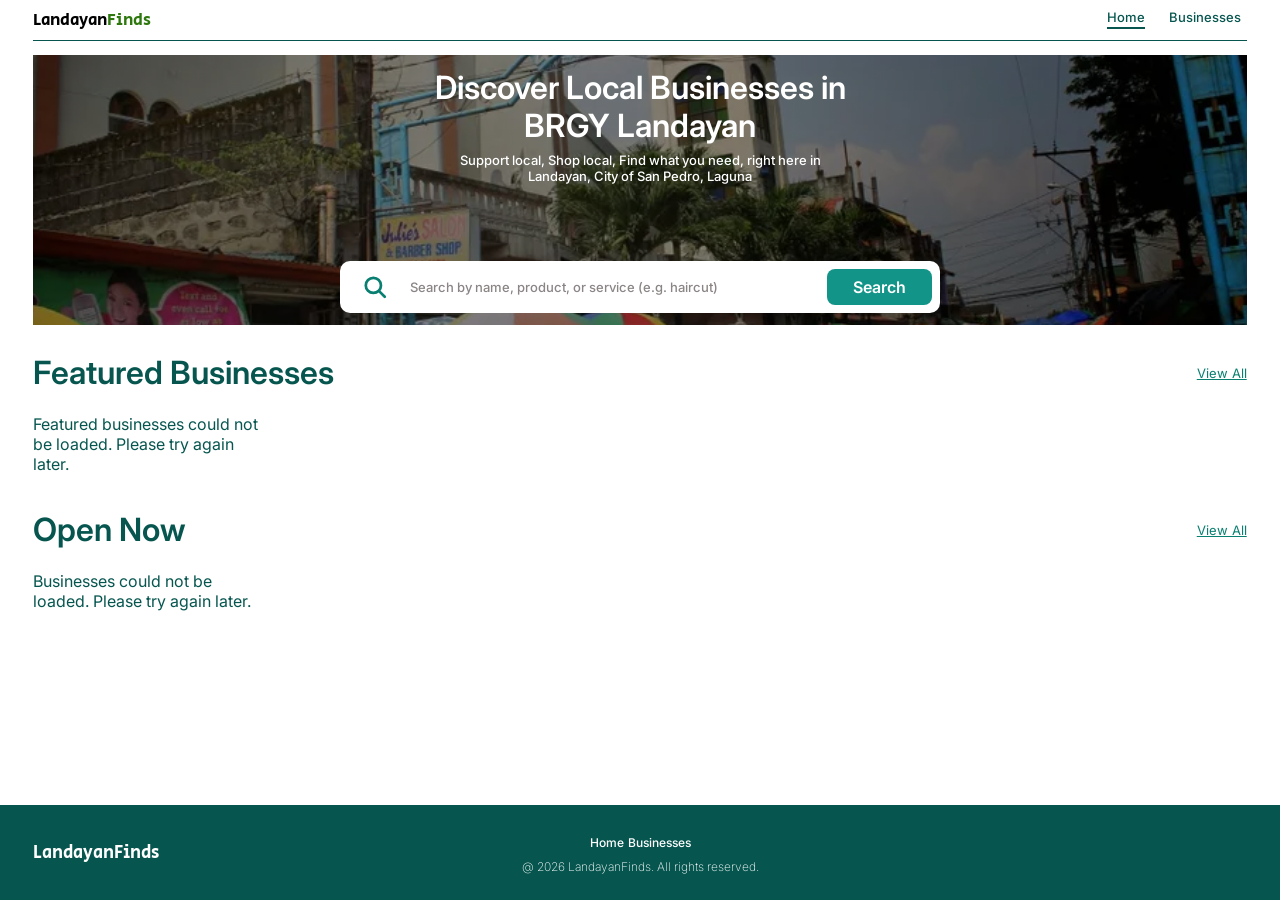
==== commit 86e4154d: "final" ====
--- a/user/index.html
+++ b/user/index.html
@@ -23,7 +23,6 @@
             <nav id="main-nav">
                 <a data-page="home" data-nav>Home</a>
                 <a data-page="businesses" data-nav>Businesses</a>
-                <a data-page="jobs" data-nav>Jobs</a>
             </nav>
         </div>
     </header>
@@ -38,19 +37,26 @@
                         <circle cx="10.5" cy="10.5" r="7" />
                         <path d="M16 16l5 5" />
                     </svg>
-                    <input type="text" placeholder="Search for business {eg. bakery, store, etc}">
-                    <button class="btn">Search</button>
-                </div>
-            </div>
-
-            <div class="section-head">
+                    <input type="search" id="home-search-input" placeholder="Search by business name">
+                    <button type="button" class="btn" id="home-search-button">Search</button>
+                </div>
+            </div>
+
+                       <div class="section-head">
                 <h2>Featured Businesses</h2>
                 <a class="view-all" data-page="businesses">View All</a>
             </div>
             <div class="cards" id="featured-list"></div>
+
+            <div class="section-head">
+                <h2>Open Now</h2>
+                <a class="view-all" id="open-now-view-all" data-page="businesses">View All</a>
+            </div>
+            <div class="cards" id="open-now-list"></div>
         </section>
 
         <section id="businesses" class="page">
+
             <div class="jobs-hero">
                 <div class="jobs-hero-content">
                     <span class="jobs-eyebrow">LOCAL BUSINESS DIRECTORY</span>
@@ -62,7 +68,7 @@
                             <circle cx="10.5" cy="10.5" r="7" />
                             <path d="M16 16l5 5" />
                         </svg>
-                        <input type="search" id="business-search-input" placeholder="Search business name, product, or keyword">
+                        <input type="search" id="business-search-input" placeholder="Search by business name">
                         <button class="btn" id="business-search-button" type="button">Search Businesses</button>
                     </div>
                 </div>
@@ -92,22 +98,23 @@
 
                         <div class="filter-panel" id="business-filter-panel">
                             <div class="filter-panel-inner">
-                        <div class="jobs-filter-heading">
-                            <h3>Filters</h3>
-                            <button type="button" id="clear-business-filters">Clear all</button>
-                        </div>
-
-                        <div class="jobs-filter-group">
-                            <h4>Business Category</h4>
-                            <div class="jobs-category-list">
-                                <button class="job-category active" type="button" data-business-category="All">All categories</button>
-                                <button class="job-category" type="button" data-business-category="Food and Beverages">Food and Beverages</button>
-                                <button class="job-category" type="button" data-business-category="Services">Services</button>
-                                <button class="job-category" type="button" data-business-category="Stores">Stores</button>
-                                <button class="job-category" type="button" data-business-category="Health and Care">Health and Care</button>
-                                <button class="job-category" type="button" data-business-category="Others">Others</button>
-                            </div>
-                        </div>
+                                <div class="jobs-filter-heading">
+                                    <h3>Filters</h3>
+                                    <button type="button" id="clear-business-filters">Clear all</button>
+                                </div>
+
+                                <div class="jobs-filter-group">
+                                    <h4>Business Category</h4>
+                                    <div class="jobs-category-list">
+                                        <button class="job-category active" type="button" data-business-category="All">All categories</button>
+                                        <button class="job-category" type="button" data-business-category="Food and Beverages">Food and Beverages</button>
+                                        <button class="job-category" type="button" data-business-category="Services">Services</button>
+                                        <button class="job-category" type="button" data-business-category="Stores">Stores</button>
+                                        <button class="job-category" type="button" data-business-category="Health and Care">Health and Care</button>
+                                        <button class="job-category" type="button" data-business-category="Others">Others</button>
+                                    </div>
+                                </div>
+
                                 <div class="filter-actions">
                                     <button type="button" class="filter-clear">Clear all</button>
                                 </div>
@@ -121,9 +128,10 @@
                             <label class="jobs-sort">
                                 <span>Sort by</span>
                                 <select id="business-sort">
-                                    <option value="name">Business name</option>
-                                    <option value="category">Category</option>
-                                </select>
+    <option value="name">Business name</option>
+    <option value="category">Category</option>
+    <option value="open">Open now </option>
+</select>
                             </label>
                         </div>
 
@@ -136,7 +144,10 @@
         </section>
 
         <section id="shop-details" class="page shop-page" data-parent="businesses">
-            <a class="back" data-page="businesses">&larr; Back to business listings</a>
+            <button type="button" class="back" data-page="businesses">
+    <i class="ti ti-chevron-left" aria-hidden="true"></i>
+    <span>Back to businesses</span>
+</button>
 
             <div class="shop-cover" id="shop-cover"></div>
 
@@ -214,150 +225,6 @@
                 </aside>
             </div>
         </section>
-
-        <section id="jobs" class="page">
-            <div class="jobs-hero">
-                <div class="jobs-hero-content">
-                    <span class="jobs-eyebrow">CAREER OPPORTUNITIES IN LANDAYAN</span>
-                    <h1>Find Your Next Opportunity.</h1>
-                    <p>Explore job openings from local businesses in Barangay Landayan.</p>
-
-                    <div class="jobs-search">
-                        <svg viewBox="0 0 24 24" width="22" height="22" fill="none" stroke="currentColor" stroke-width="2" stroke-linecap="round">
-                            <circle cx="10.5" cy="10.5" r="7" />
-                            <path d="M16 16l5 5" />
-                        </svg>
-                        <input type="search" id="job-search-input" placeholder="Search job title, business, or keyword">
-                        <button class="btn" id="job-search-button" type="button">Search Jobs</button>
-                    </div>
-                </div>
-            </div>
-
-            <div class="jobs-content">
-                <div class="jobs-heading">
-                    <div>
-                        <span class="jobs-eyebrow jobs-heading-eyebrow">LOCAL JOB LISTINGS</span>
-                        <h2>Available Jobs</h2>
-                        <p>Find a role that matches your skills and interests.</p>
-                    </div>
-                    <span class="jobs-total" id="job-results-count">0 jobs available</span>
-                </div>
-
-                <div class="jobs-layout">
-                    <aside class="jobs-sidebar">
-                        <button type="button" class="filter-toggle" aria-expanded="false" aria-controls="job-filter-panel">
-                            <span class="filter-toggle-label">
-                                <svg class="filter-icon" viewBox="0 0 24 24" width="18" height="18" fill="none" stroke="currentColor" stroke-width="2" stroke-linecap="round" aria-hidden="true"><path d="M4 7h10M18 7h2M4 17h2M10 17h10"/><circle cx="16" cy="7" r="2"/><circle cx="8" cy="17" r="2"/></svg>
-                                <span>Filters</span>
-                                <span class="filter-badge" hidden>0</span>
-                            </span>
-                            <span class="filter-toggle-summary">All categories</span>
-                            <svg class="filter-chevron" viewBox="0 0 24 24" width="18" height="18" fill="none" stroke="currentColor" stroke-width="2.2" stroke-linecap="round" stroke-linejoin="round" aria-hidden="true"><path d="M6 9l6 6 6-6"/></svg>
-                        </button>
-
-                        <div class="filter-panel" id="job-filter-panel">
-                            <div class="filter-panel-inner">
-                        <div class="jobs-filter-heading">
-                            <h3>Filters</h3>
-                            <button type="button" id="clear-job-filters">Clear all</button>
-                        </div>
-
-                        <div class="jobs-filter-group">
-                            <h4>Business Category</h4>
-                            <div class="jobs-category-list">
-                                <button class="job-category active" type="button" data-job-category="All">All categories</button>
-                                <button class="job-category" type="button" data-job-category="Food and Beverages">Food and Beverages</button>
-                                <button class="job-category" type="button" data-job-category="Services">Services</button>
-                                <button class="job-category" type="button" data-job-category="Stores">Stores</button>
-                                <button class="job-category" type="button" data-job-category="Health and Care">Health and Care</button>
-                                <button class="job-category" type="button" data-job-category="Others">Others</button>
-                            </div>
-                        </div>
-
-                        <div class="jobs-filter-group">
-                            <h4>Employment Type</h4>
-                            <label class="job-check">
-                                <input type="checkbox" value="Full-time" data-job-type>
-                                <span>Full-time</span>
-                            </label>
-                            <label class="job-check">
-                                <input type="checkbox" value="Part-time" data-job-type>
-                                <span>Part-time</span>
-                            </label>
-                        </div>
-                                <div class="filter-actions">
-                                    <button type="button" class="filter-clear">Clear all</button>
-                                </div>
-                            </div>
-                        </div>
-                    </aside>
-
-                    <div class="jobs-results">
-                        <div class="jobs-results-top">
-                            <p id="job-results-label">Showing all available positions</p>
-                            <label class="jobs-sort">
-                                <span>Sort by</span>
-                                <select id="job-sort">
-                                    <option value="title">Job title</option>
-                                    <option value="business">Business name</option>
-                                </select>
-                            </label>
-                        </div>
-
-                        <div class="job-list" id="job-results"></div>
-                        <p class="jobs-empty" id="jobs-empty" hidden>No jobs are currently available.</p>
-                        <div class="jobs-pagination" id="jobs-pagination"></div>
-                    </div>
-                </div>
-            </div>
-        </section>
-
-        <section id="job-info" class="page job-info-page" data-parent="jobs">
-            <a class="back" data-page="jobs">&larr; Back to job listings</a>
-
-            <div class="job-detail-card">
-                <div class="job-detail-top">
-                    <div>
-                        <span class="jobs-eyebrow" id="job-detail-category">JOB OPPORTUNITY</span>
-                        <h1 id="job-detail-title">Job Details</h1>
-                        <p id="job-detail-business" class="job-detail-business"></p>
-                    </div>
-                    <span class="job-status" id="job-detail-status">Hiring</span>
-                </div>
-
-                <div class="job-detail-meta" id="job-detail-meta"></div>
-
-                <div class="job-detail-section">
-                    <h2>Job Description</h2>
-                    <p id="job-detail-description"></p>
-                </div>
-
-                <div class="job-detail-section" id="job-detail-responsibilities-section">
-                    <h2>Responsibilities</h2>
-                    <ul id="job-detail-responsibilities"></ul>
-                </div>
-
-                <div class="job-detail-section" id="job-detail-requirements-section">
-                    <h2>Requirements</h2>
-                    <ul id="job-detail-requirements"></ul>
-                </div>
-
-                <div class="job-detail-section" id="job-detail-qualifications-section">
-                    <h2>Qualifications</h2>
-                    <ul id="job-detail-qualifications"></ul>
-                </div>
-
-                <div class="job-detail-section" id="job-detail-application-section">
-                    <h2>How to Apply</h2>
-                    <ol id="job-detail-application"></ol>
-                </div>
-
-                <div class="job-detail-section" id="job-detail-map-section" hidden>
-                    <h2>Job Location</h2>
-                    <div class="shop-map" id="job-detail-map"></div>
-                </div>
-            </div>
-        </section>
     </main>
 
     <footer id="footer">
@@ -367,7 +234,6 @@
                 <nav>
                     <a data-page="home">Home</a>
                     <a data-page="businesses">Businesses</a>
-                    <a data-page="jobs">Jobs</a>
                 </nav>
                 <small>@ 2026 LandayanFinds. All rights reserved.</small>
             </div>
--- a/user/style.css
+++ b/user/style.css
@@ -2890,4 +2890,260 @@
     top: 12px;
     right: 12px;
   }
+}
+/* CENTER BUSINESSES AND JOBS HERO */
+
+.jobs-hero {
+  justify-content: center;
+  text-align: center;
+}
+
+.jobs-hero-content {
+  display: flex;
+  flex-direction: column;
+  align-items: center;
+  text-align: center;
+}
+
+.jobs-hero h1 {
+  max-width: 100%;
+  text-align: center;
+}
+
+.jobs-hero p {
+  text-align: center;
+}
+
+.jobs-search {
+  margin-left: auto;
+  margin-right: auto;
+}
+
+/* ============================================================
+   OPEN NOW (same look as featured businesses)
+   ============================================================ */
+
+#open-now-list {
+  grid-template-columns: repeat(5, minmax(0, 1fr));
+  align-items: stretch;
+  gap: 12px;
+  padding: 4px 0 8px;
+}
+
+#open-now-list .card {
+  display: flex;
+  flex-direction: column;
+  min-height: 0;
+  padding: 0;
+  overflow: hidden;
+  border-radius: 12px;
+  box-shadow: 0 2px 10px rgba(18, 76, 62, 0.06);
+}
+
+#open-now-list .card-media {
+  width: 100%;
+  height: 96px;
+  flex-shrink: 0;
+  display: flex;
+  align-items: center;
+  justify-content: center;
+  padding: 6px;
+  background: #f0f6f3;
+  border-bottom: 1px solid var(--border);
+}
+
+#open-now-list .card-media img {
+  width: 100%;
+  height: 100%;
+  display: block;
+  object-fit: contain;
+  border-radius: 8px;
+}
+
+#open-now-list .card-media .photo-fallback {
+  border-radius: 8px;
+  font-size: 30px;
+}
+
+#open-now-list .card-content {
+  flex: 1;
+  min-width: 0;
+  display: flex;
+  flex-direction: column;
+  align-items: stretch;
+  gap: 4px;
+  padding: 10px 10px 0;
+}
+
+#open-now-list .featured-category {
+  align-self: flex-start;
+  max-width: 100%;
+  overflow: hidden;
+  text-overflow: ellipsis;
+  white-space: nowrap;
+  padding: 2px 8px;
+  border-radius: 999px;
+  background: #e8f7f1;
+  color: var(--green);
+  font-size: 10px;
+  font-weight: 600;
+}
+
+#open-now-list .open-badge::before {
+  content: "";
+  display: inline-block;
+  width: 6px;
+  height: 6px;
+  margin-right: 5px;
+  border-radius: 50%;
+  background: #22c55e;
+  vertical-align: middle;
+}
+
+#open-now-list .card-content h3 {
+  margin: 2px 0 0;
+  min-height: 2.6em;
+  font-size: 13px;
+  line-height: 1.3;
+  display: -webkit-box;
+  -webkit-line-clamp: 2;
+  -webkit-box-orient: vertical;
+  overflow: hidden;
+}
+
+#open-now-list .card-content p {
+  margin: 0;
+  min-height: 2.9em;
+  font-size: 11px;
+  line-height: 1.45;
+  color: #5b6b66;
+  display: -webkit-box;
+  -webkit-line-clamp: 2;
+  -webkit-box-orient: vertical;
+  overflow: hidden;
+}
+
+#open-now-list .card-action {
+  margin-top: auto;
+  padding: 10px 0 12px;
+}
+
+#open-now-list .card-action .btn {
+  display: block;
+  width: 100%;
+  margin: 0;
+  padding: 8px 10px;
+  font-size: 12px;
+  line-height: 1.2;
+  text-align: center;
+  white-space: nowrap;
+}
+
+#open-now-list .card-action .btn:hover {
+  transform: none;
+}
+
+@media (max-width: 1100px) {
+  #open-now-list {
+    grid-template-columns: repeat(3, minmax(0, 1fr));
+  }
+}
+
+@media (max-width: 800px) {
+  #open-now-list {
+    grid-template-columns: repeat(2, minmax(0, 1fr));
+  }
+}
+
+@media (max-width: 420px) {
+  #open-now-list {
+    grid-template-columns: 1fr;
+  }
+}
+/* OPEN / CLOSED BADGE ON BUSINESS LISTINGS */
+
+.biz-status {
+  display: inline-block;
+  margin-left: 8px;
+  padding: 2px 9px;
+  border-radius: 999px;
+  font-size: 10px;
+  font-weight: 600;
+  vertical-align: middle;
+}
+
+.biz-status.is-open {
+  background: #e6f7f0;
+  color: #087f70;
+}
+
+.biz-status.is-open::before {
+  content: "";
+  display: inline-block;
+  width: 6px;
+  height: 6px;
+  margin-right: 5px;
+  border-radius: 50%;
+  background: #22c55e;
+  vertical-align: middle;
+}
+
+.biz-status.is-closed {
+  background: #f0f1f0;
+  color: #687772;
+}
+
+.view-all {
+  cursor: pointer;
+}
+/* BACK BUTTON (shop details) */
+
+.back {
+  display: inline-flex;
+  align-items: center;
+  gap: 6px;
+  margin-bottom: 18px;
+  padding: 9px 16px 9px 10px;
+  border: 1px solid #dce5e1;
+  border-radius: 999px;
+  background: #fff;
+  color: #173d37;
+  font: 600 13px "Inter", sans-serif;
+  line-height: 1;
+  cursor: pointer;
+  box-shadow: 0 1px 2px rgba(18, 76, 62, 0.06);
+  -webkit-tap-highlight-color: transparent;
+}
+
+.back i {
+  font-size: 17px;
+  color: var(--green);
+  transition: transform 0.2s ease;
+}
+
+.back:hover {
+  background: #f0faf6;
+  border-color: var(--teal);
+  color: var(--green);
+  box-shadow: 0 3px 10px rgba(18, 76, 62, 0.1);
+}
+
+.back:hover i {
+  transform: translateX(-3px);
+}
+
+.back:active {
+  transform: scale(0.97);
+}
+
+.back:focus-visible {
+  outline: 2px solid var(--teal);
+  outline-offset: 2px;
+}
+
+@media (max-width: 650px) {
+  .back {
+    padding: 10px 15px 10px 9px;
+    font-size: 13px;
+  }
 }
